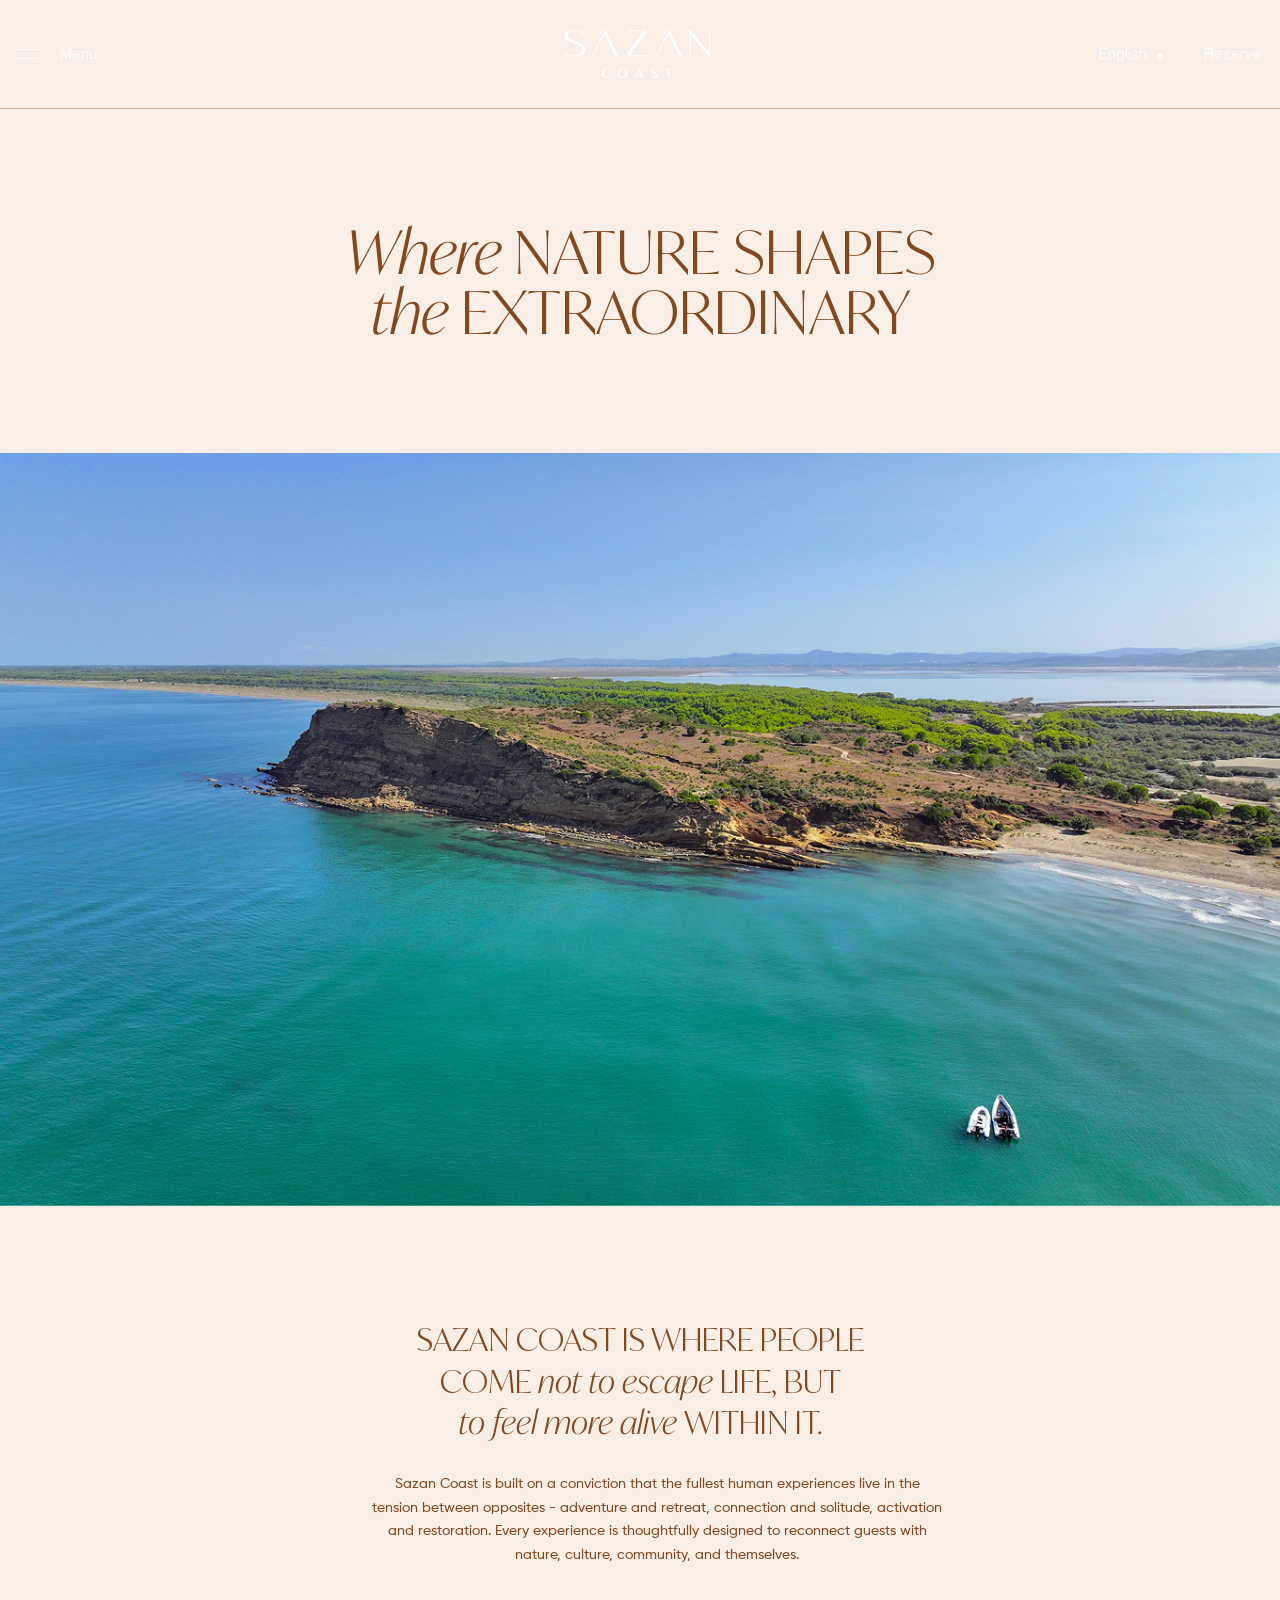
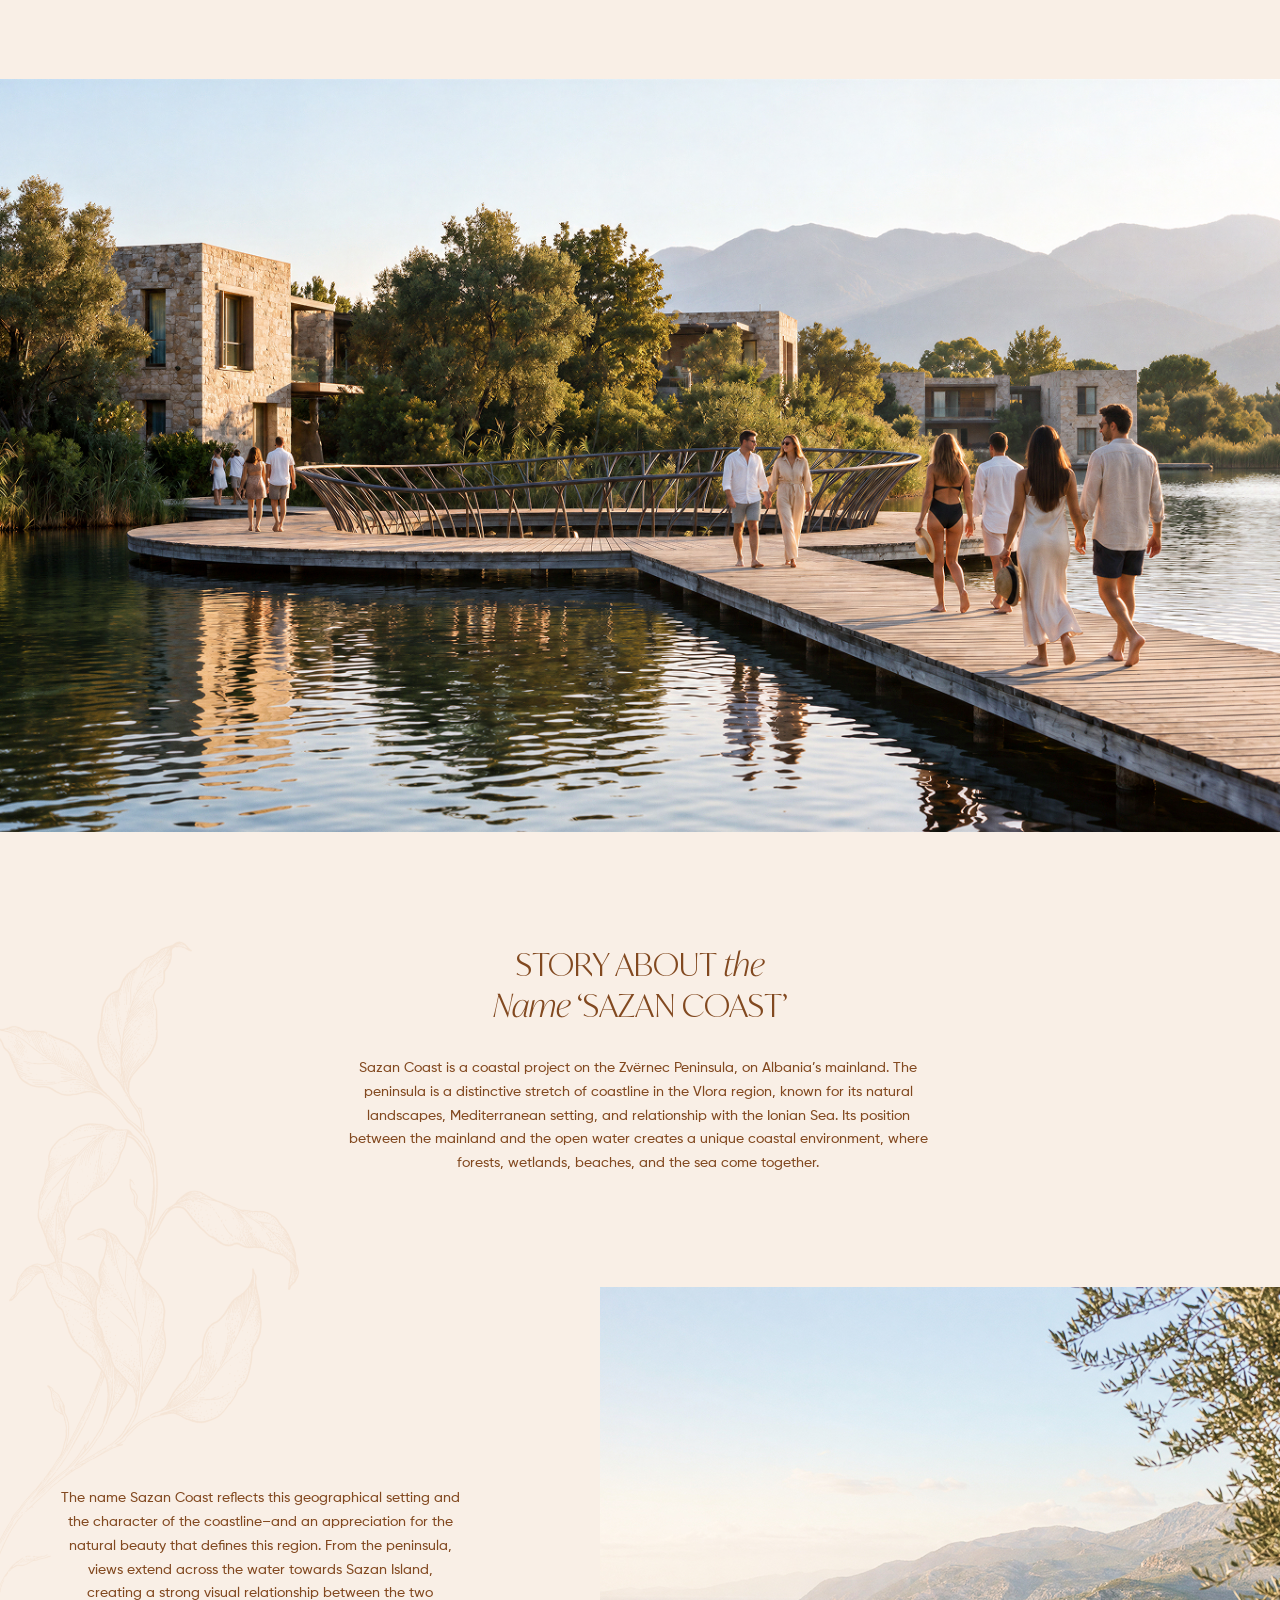
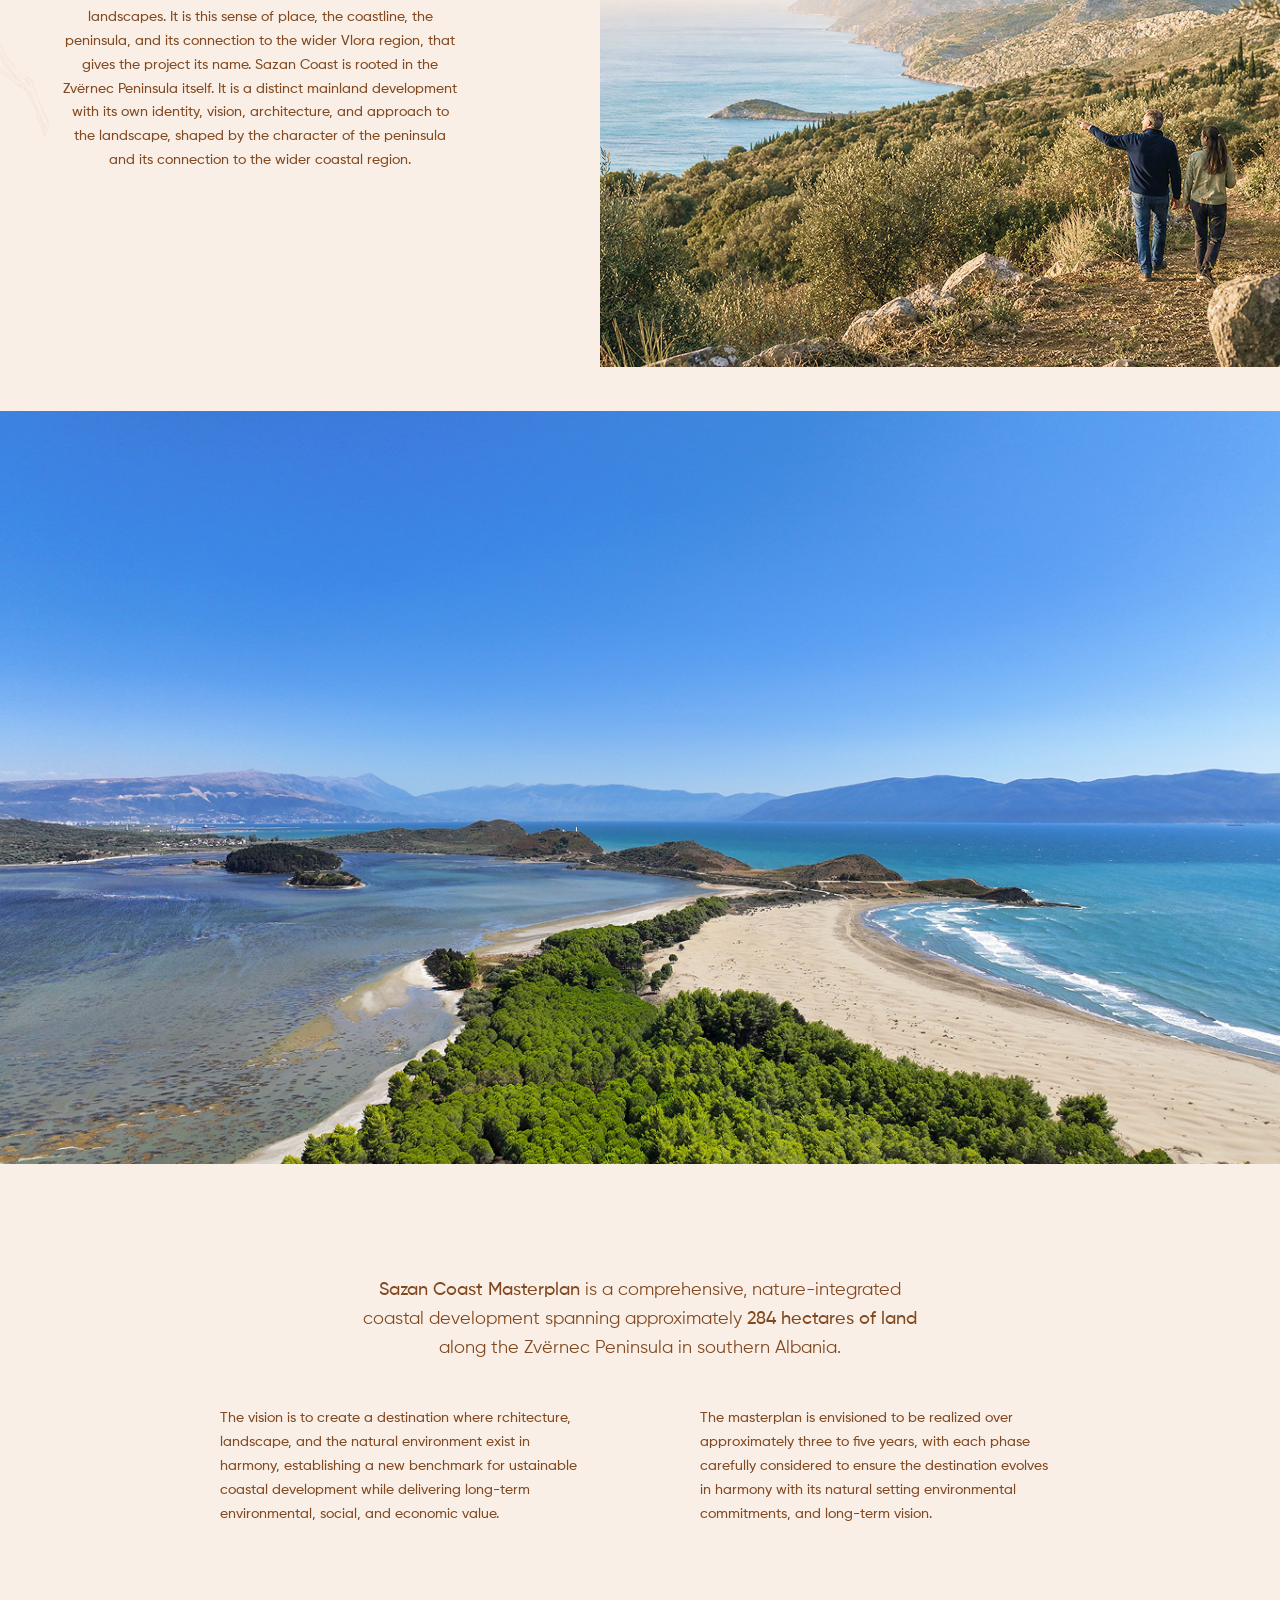
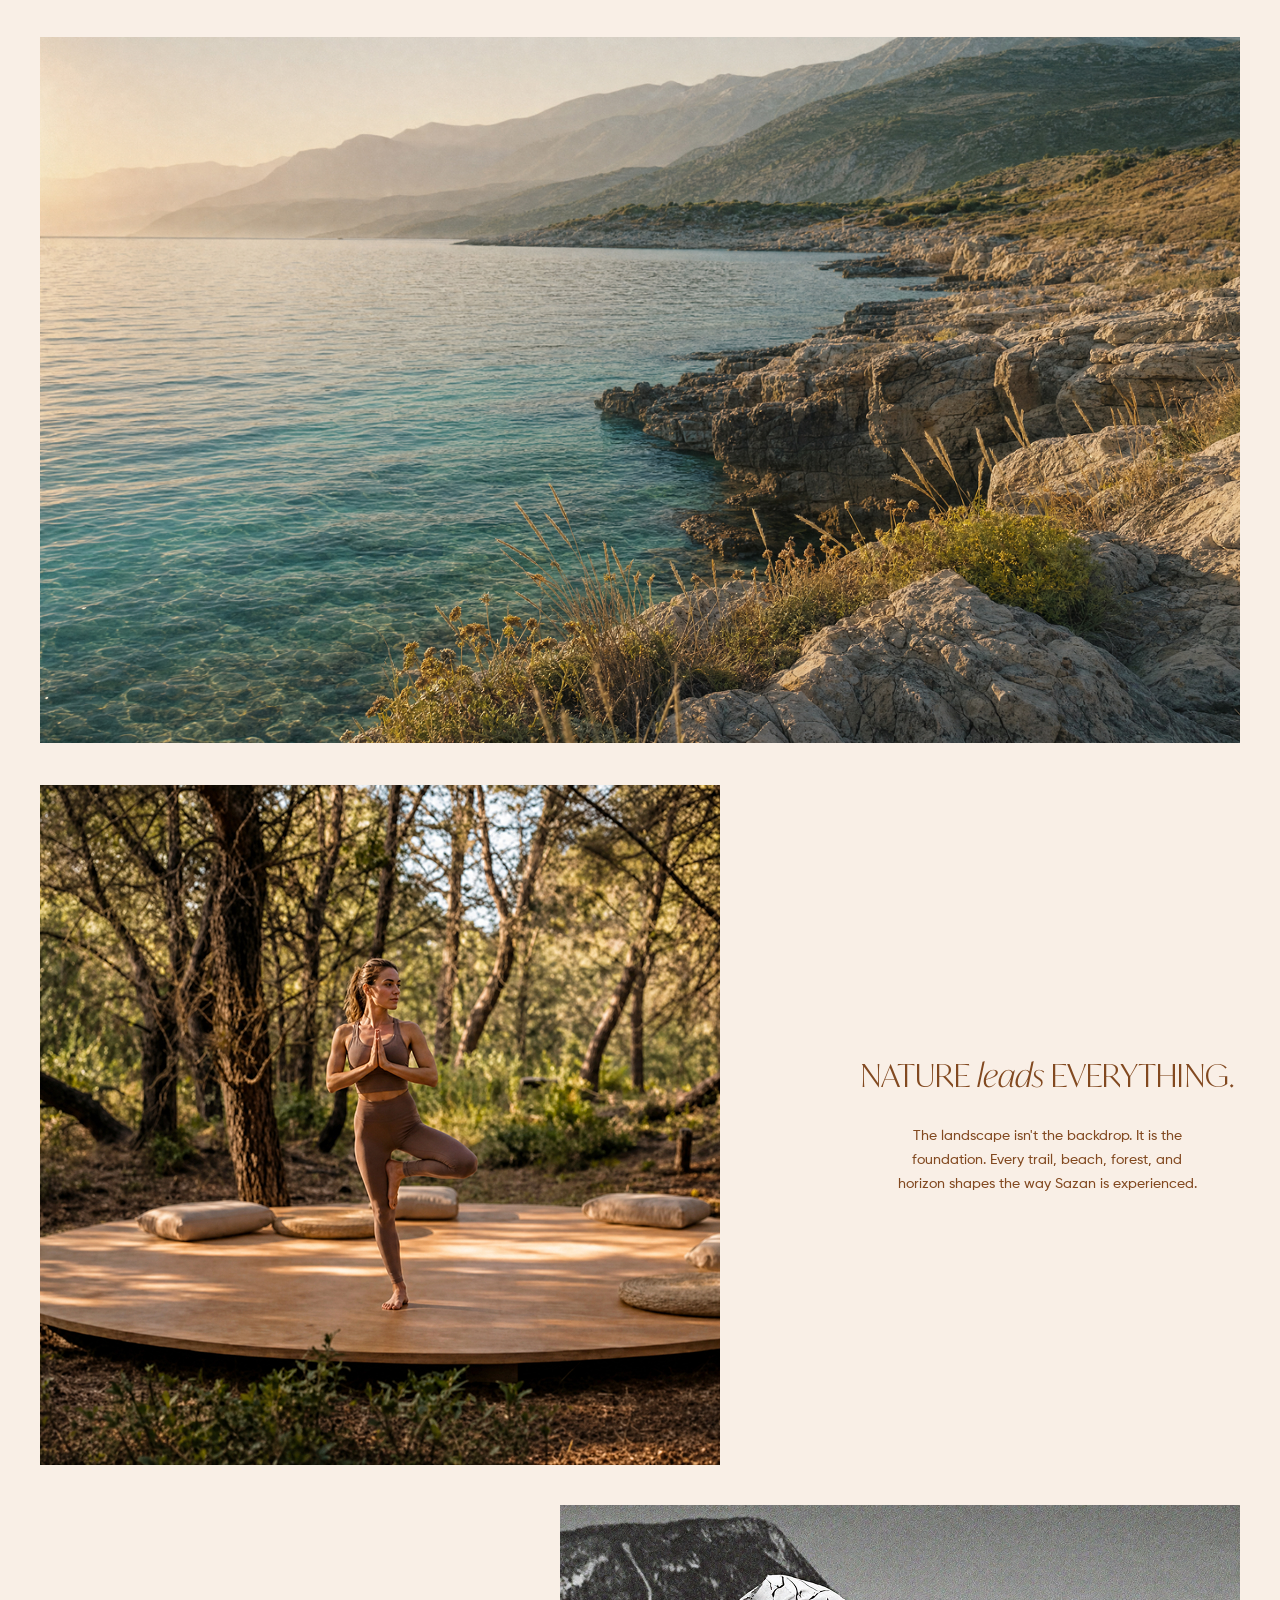
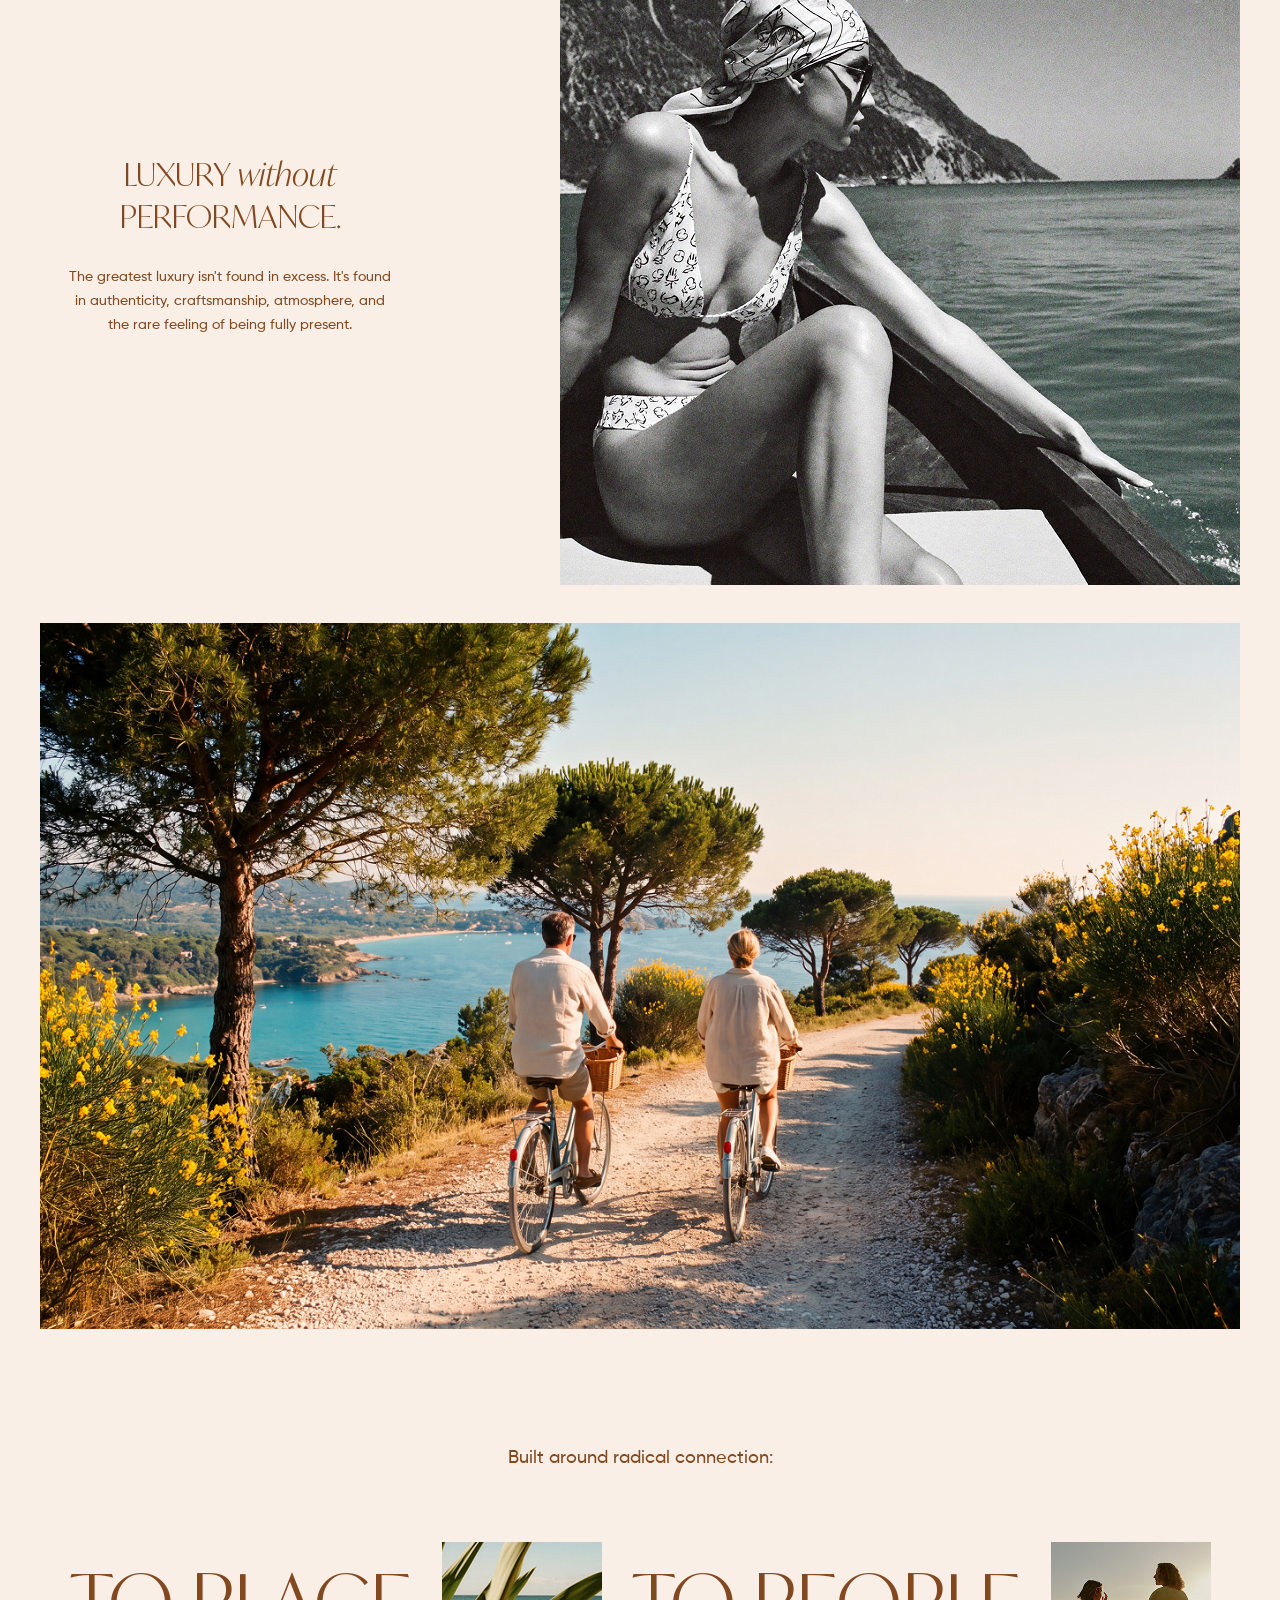
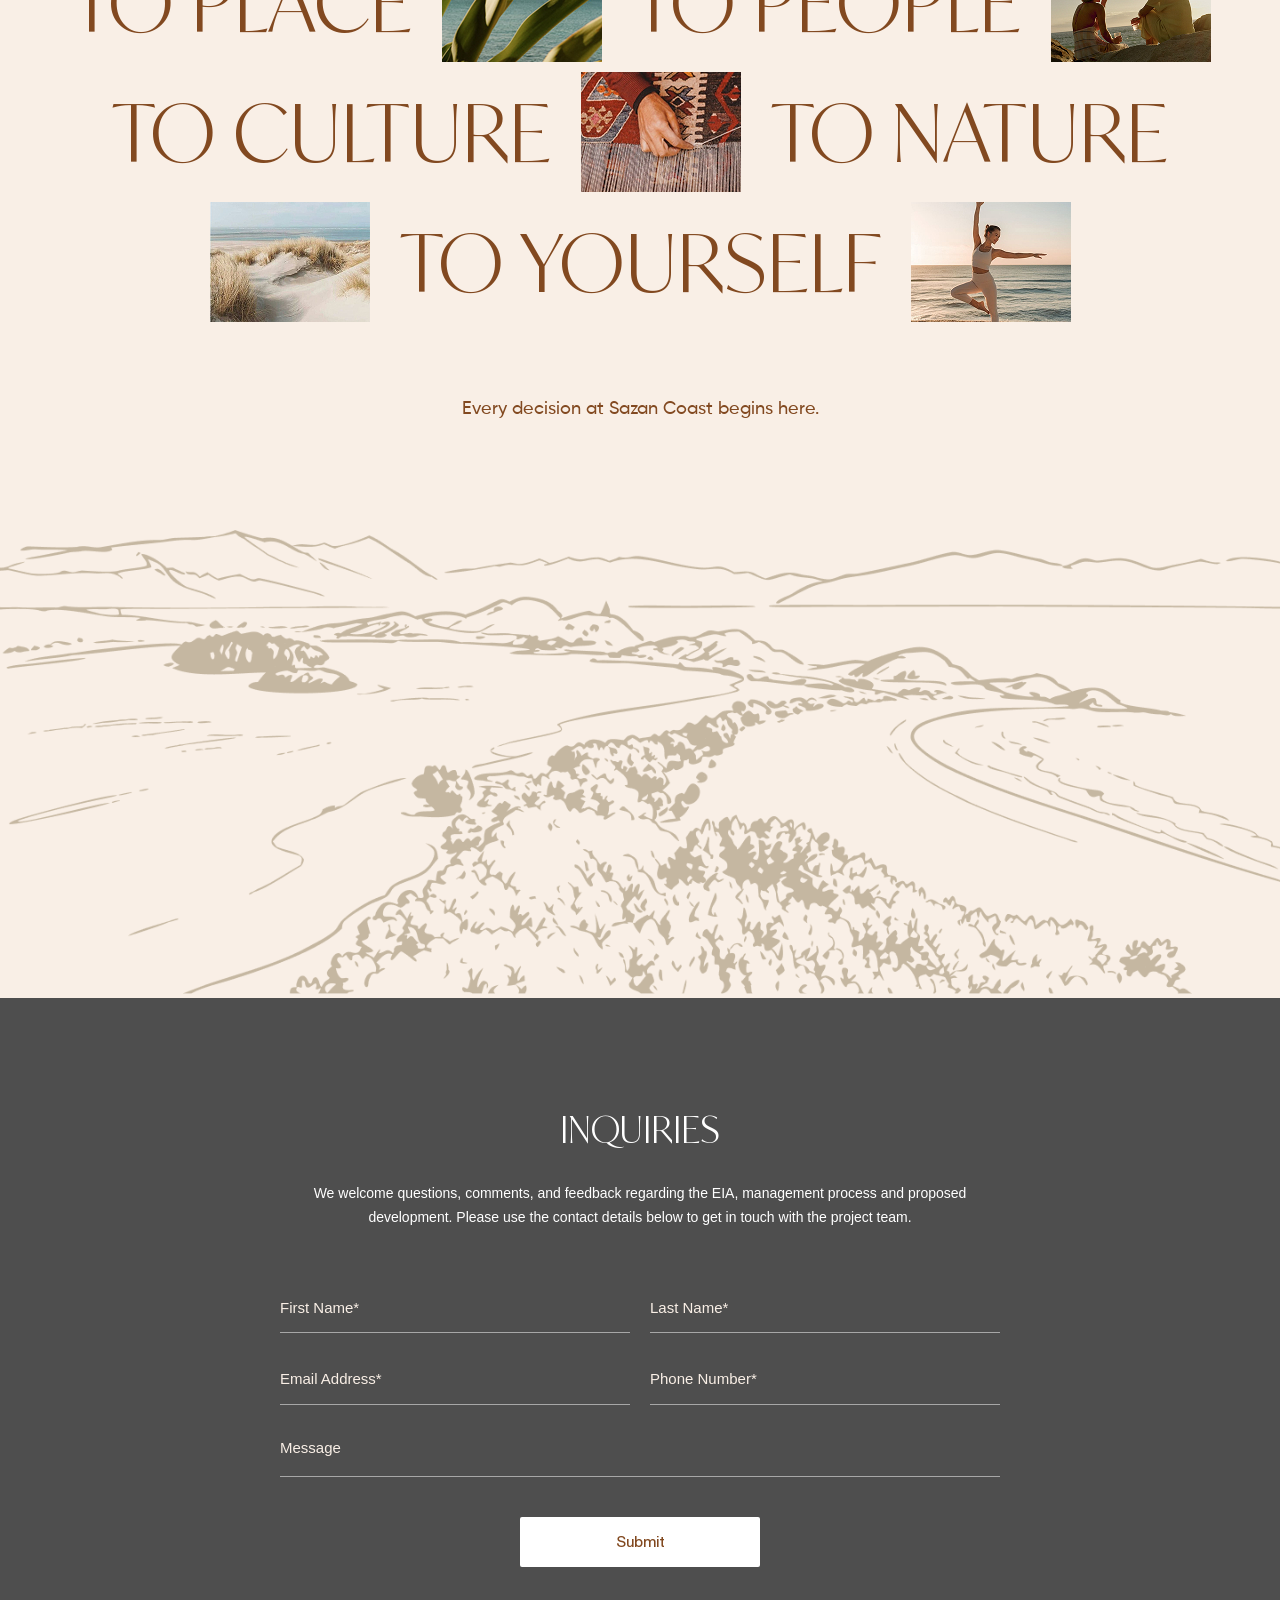
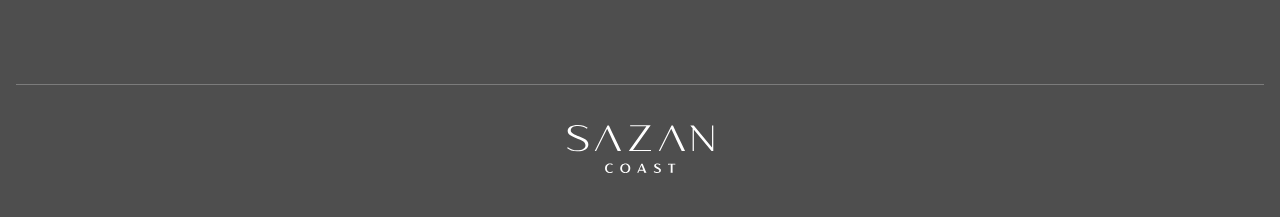
==== about.html @ 827b002d "c" ====
<!DOCTYPE html>
<html lang="en">

<head>
    <meta charset="UTF-8">
    <meta name="viewport" content="width=device-width, initial-scale=1.0">
    <title>Document</title>
    <link rel="stylesheet" href="reset.css">
    <link rel="stylesheet" href="global.css">
    <link rel="stylesheet" href="script.js">
    <link rel="stylesheet" href="about.css">
</head>

<body>
    <header class="header header--scrolled">
        <div class="header__container">
            <div class="header__menu">
                <button>
                    <svg width="24" height="10" viewBox="0 0 24 10" fill="none" xmlns="http://www.w3.org/2000/svg">
                        <path d="M0 9H24V10H0V9Z" fill="white" />
                        <path d="M0 0H24V1H0V0Z" fill="white" />
                    </svg>

                </button>
                <span>
                    Menu
                </span>
            </div>
            <div class="header__menu-burger">
                <div class="header__burger-close">
                    <div>
                        <svg width="12" height="12" viewBox="0 0 12 12" fill="none" xmlns="http://www.w3.org/2000/svg">
                            <path d="M0.5 0L12 11.5L11.5 12L0 0.5L0.5 0Z" fill="#814920" />
                            <path d="M12 0.500001L0.500001 12L8.85084e-07 11.5L11.5 5.05762e-07L12 0.500001Z"
                                fill="#814920" />
                        </svg>
                    </div>
                    <span>Close</span>
                </div>
                <div class="header__burger-list">
                    <a href="#" class="header__list-item">About Project</a>
                    <div class="header__list-item">
                        <span>Project Impact</span>
                        <div>
                            <svg width="6" height="5" viewBox="0 0 6 5" fill="none" xmlns="http://www.w3.org/2000/svg">
                                <path d="M3 5L0 0L6 0L3 5Z" fill="#814920" />
                            </svg>

                        </div>
                    </div>
                    <div class="header__list-item">
                        <span>Governance & Engagement</span>
                        <div>
                            <svg width="6" height="5" viewBox="0 0 6 5" fill="none" xmlns="http://www.w3.org/2000/svg">
                                <path d="M3 5L0 0L6 0L3 5Z" fill="#814920" />
                            </svg>

                        </div>
                    </div>
                    <div class="header__list-item">
                        <span>Partners</span>
                        <div>
                            <svg width="6" height="5" viewBox="0 0 6 5" fill="none" xmlns="http://www.w3.org/2000/svg">
                                <path d="M3 5L0 0L6 0L3 5Z" fill="#814920" />
                            </svg>

                        </div>
                    </div>
                    <a href="#" class="header__list-item">Masterplan Overview</a>
                    <a href="#" class="header__list-item">FAQs</a>
                </div>
                <div class="header__burger-language">
                    <p class="burger__language-active">English</p>
                    <div>
                        <svg width="1" height="51" viewBox="0 0 1 51" fill="none" xmlns="http://www.w3.org/2000/svg">
                            <path d="M0.249998 51L0.25 0" stroke-width="0.5" stroke="#824920" stroke-opacity="0.4" />
                        </svg>
                    </div>
                    <p>Albanian</p>
                </div>
            </div>
            <div class="header__logo header__logo-desktop">
                <svg width="147" height="48" viewBox="0 0 147 48" fill="none" xmlns="http://www.w3.org/2000/svg">
                    <path
                        d="M10.0829 26.3313C17.6152 26.3313 21.3386 23.3692 21.3386 19.4194C21.3386 15.0308 16.3196 13.0925 11.7642 11.3371L11.6671 11.3C7.77318 9.81223 3.76051 8.27907 3.76051 5.55885C3.76051 2.30404 6.79038 0.987475 11.0752 0.987475C14.7738 0.987475 17.3244 2.12114 19.8051 3.6937L20.662 2.81603C18.3617 1.09717 15.2699 0 11.0752 0C4.35476 0 0.676532 2.19424 0.676532 6.07084C0.676532 9.76454 4.97378 11.4834 9.34887 13.1657C13.8142 14.8479 18.4801 16.4937 18.4801 20.1508C18.4801 23.4422 14.9542 25.3072 10.2183 25.3072C6.33933 25.3072 3.4279 24.064 0.856994 22.1621L0 23.0764C2.21006 25.0879 5.48234 26.3313 10.0829 26.3313Z"
                        fill="white" />
                    <path
                        d="M54.0042 25.9993H50.6738C48.9035 22.2815 47.1483 18.5884 45.4081 14.9199C43.6679 11.2514 41.9277 7.55824 40.1874 3.84049L29.116 25.9993H27.7659L40.5025 0.405876H41.8976C43.9079 4.68991 45.9182 8.96163 47.9284 13.221C49.9387 17.4558 51.9639 21.7153 54.0042 25.9993Z"
                        fill="white" />
                    <path
                        d="M61.8038 26.0732L79.446 1.32916H63.154V0.25815H83.6766L65.9894 25.0391H83.9916V26.0732H61.8038Z"
                        fill="white" />
                    <path
                        d="M118.037 25.9993H114.706C112.936 22.2815 111.181 18.5884 109.441 14.9199C107.7 11.2514 105.96 7.55824 104.22 3.84049L93.1485 25.9993H91.7983L104.535 0.405876H105.93C107.94 4.68991 109.951 8.96163 111.961 13.221C113.971 17.4558 115.996 21.7153 118.037 25.9993Z"
                        fill="white" />
                    <path
                        d="M126.753 0.405876L145.025 22.4169V0.405876H146.285V26.0362H144.53L126.888 4.76377V26.0362H125.627V3.21266L123.287 0.405876H126.753Z"
                        fill="white" />
                    <path
                        d="M45.8541 47.3152C45.4317 47.5698 44.8818 47.7629 44.2043 47.8946C43.8655 47.9649 43.463 48 42.9966 48C42.2795 48 41.6174 47.8903 41.0103 47.6708C40.4032 47.4469 39.8775 47.1286 39.4331 46.716C38.9844 46.2989 38.639 45.8029 38.3971 45.2278C38.1551 44.6483 38.0341 44.0118 38.0341 43.3182C38.0341 42.2251 38.2761 41.2966 38.76 40.5328C39.2043 39.8392 39.8115 39.319 40.5814 38.9722C41.2941 38.6517 42.0882 38.4915 42.9636 38.4915C43.6763 38.4915 44.3693 38.5946 45.0424 38.801C45.3151 38.8888 45.5659 38.9919 45.7947 39.1105L45.3459 40.0389C45.3459 40.0345 45.2887 39.995 45.1744 39.9204C44.8796 39.7316 44.4792 39.5714 43.9733 39.4397C43.6961 39.3695 43.3948 39.3343 43.0692 39.3343C42.5281 39.3343 42.0332 39.4573 41.5844 39.7031C41.0697 39.9884 40.6672 40.4033 40.3768 40.9476C40.0336 41.5754 39.8621 42.359 39.8621 43.2984C39.8621 43.8384 39.9324 44.3432 40.0732 44.8129C40.2184 45.2783 40.4252 45.6865 40.6935 46.0377C40.9619 46.3933 41.2831 46.6699 41.657 46.8674C42.0354 47.0649 42.4445 47.1659 42.8845 47.1703C43.496 47.1703 44.1097 47.0364 44.7256 46.7686C44.972 46.6633 45.1502 46.5733 45.2601 46.4987C45.3877 46.4196 45.4515 46.3779 45.4515 46.3735L45.8541 47.3152Z"
                        fill="white" />
                    <path
                        d="M58.2326 38.4915C58.9629 38.4915 59.6382 38.6034 60.2585 38.8273C60.8788 39.0468 61.4155 39.3651 61.8687 39.7821C62.3262 40.1991 62.6782 40.6996 62.9245 41.2835C63.1709 41.8673 63.2941 42.5104 63.2941 43.2128C63.2941 44.2444 63.0543 45.1378 62.5748 45.8928C62.1348 46.5821 61.5233 47.111 60.7402 47.4798C60.0055 47.8266 59.1894 48 58.292 48C57.5573 48 56.8797 47.8924 56.2594 47.6773C55.6391 47.4578 55.1024 47.1418 54.6492 46.7291C54.1917 46.3165 53.8376 45.8204 53.5868 45.2409C53.3404 44.6615 53.2172 44.0206 53.2172 43.3182C53.2172 42.3041 53.4592 41.4151 53.9431 40.6513C54.3875 39.9577 55.0012 39.4199 55.7843 39.038C56.1538 38.858 56.5454 38.7219 56.9589 38.6298C57.3725 38.5376 57.797 38.4915 58.2326 38.4915ZM58.2788 39.3343C58.0324 39.3343 57.7816 39.3717 57.5265 39.4463C57.2757 39.5165 57.0337 39.6241 56.8006 39.7689C56.2814 40.085 55.8701 40.5196 55.5665 41.0727C55.2234 41.7093 55.0518 42.4402 55.0518 43.2655C55.0518 43.8055 55.1244 44.3103 55.2696 44.78C55.4147 45.2497 55.6237 45.6602 55.8965 46.0114C56.178 46.3757 56.5168 46.6589 56.9127 46.8608C57.3087 47.0584 57.7508 47.1593 58.2392 47.1637C58.6131 47.1637 58.9893 47.0847 59.3676 46.9267C59.746 46.7642 60.0869 46.5272 60.3905 46.2155C60.7204 45.8775 60.98 45.4604 61.1692 44.9644C61.3627 44.4639 61.4595 43.8911 61.4595 43.2457C61.4595 42.7102 61.3869 42.2053 61.2418 41.7312C61.0966 41.2571 60.8876 40.8423 60.6148 40.4867C60.3333 40.1223 59.9945 39.8414 59.5986 39.6438C59.2026 39.4419 58.7627 39.3387 58.2788 39.3343Z"
                        fill="white" />
                    <path
                        d="M75.6467 38.7022L78.1016 44.6812C78.4491 45.5285 78.7813 46.266 79.0981 46.8937C79.2784 47.2493 79.4324 47.5478 79.56 47.7893H77.1843C77.1931 47.7893 77.1799 47.7322 77.1447 47.6181C77.0875 47.4161 76.9687 47.0452 76.7884 46.5052L76.5244 45.7151C76.4584 45.7019 76.2714 45.6843 75.9635 45.6624C75.7303 45.6448 75.3586 45.636 74.8482 45.636H73.6736C73.2468 45.636 72.9345 45.6448 72.7365 45.6624L72.2284 45.7019L71.9644 46.3538C71.8324 46.6655 71.6828 47.0364 71.5157 47.4666L71.3903 47.7893H70.1892L70.2684 47.6312C70.4356 47.3108 70.6072 46.9684 70.7832 46.604C70.9767 46.2089 71.2143 45.7063 71.4959 45.0961L71.8324 44.352L74.2807 38.7022H75.6467ZM72.5451 44.8459C72.7563 44.859 72.9433 44.8656 73.1061 44.8656H74.8614C75.5345 44.8656 75.9921 44.8568 76.234 44.8393L74.4127 40.2891L72.5451 44.8459Z"
                        fill="white" />
                    <path
                        d="M87.1486 45.9258C87.5401 46.3077 88.0439 46.615 88.6598 46.8477C88.9193 46.9486 89.1745 47.0276 89.4253 47.0847C89.6804 47.1374 89.907 47.1637 90.105 47.1637C90.4261 47.1637 90.7187 47.1264 90.9827 47.0518C91.251 46.9772 91.4798 46.8718 91.669 46.7357C91.8537 46.604 91.9945 46.4504 92.0913 46.2748C92.1881 46.0948 92.2365 45.906 92.2365 45.7085C92.2365 45.4846 92.1683 45.2739 92.0319 45.0763C91.8955 44.8788 91.702 44.6856 91.4512 44.4969C91.2268 44.3344 90.9563 44.1676 90.6395 43.9964L90.5141 43.9306C89.7354 43.5223 89.1613 43.2084 88.7917 42.9889C88.1406 42.6026 87.6831 42.1724 87.4191 41.6983C87.2784 41.4481 87.208 41.1518 87.208 40.8093C87.208 40.4801 87.2696 40.1662 87.3927 39.8677C87.6391 39.2707 88.167 38.8668 88.9765 38.6561C89.3857 38.5463 89.896 38.4915 90.5075 38.4915C91.5502 38.4915 92.5137 38.7329 93.3979 39.2158L92.9822 40.1772C92.8766 40.085 92.7226 39.9884 92.5202 39.8875C92.3179 39.7865 92.0957 39.6943 91.8537 39.6109C91.6074 39.5275 91.3654 39.4616 91.1278 39.4134C90.8903 39.3651 90.6835 39.3409 90.5075 39.3409C90.0236 39.3409 89.6386 39.4331 89.3527 39.6175C89.2031 39.7141 89.0887 39.8392 89.0095 39.9928C88.9303 40.1421 88.8907 40.3155 88.8907 40.513C88.8907 40.6886 88.9567 40.8554 89.0887 41.0135C89.2251 41.1671 89.4209 41.3208 89.676 41.4744C89.9004 41.6149 90.1688 41.7598 90.4811 41.909C91.2686 42.2909 91.8845 42.6158 92.3289 42.8836C92.9712 43.2874 93.4287 43.7506 93.7015 44.273C93.8423 44.5627 93.9127 44.8788 93.9127 45.2212C93.9127 45.6514 93.8181 46.0377 93.6289 46.3801C93.4441 46.7225 93.1824 47.0145 92.8436 47.2559C92.5005 47.5017 92.0957 47.6861 91.6294 47.809C91.163 47.9363 90.6681 48 90.1446 48C89.5726 48 89.0095 47.9188 88.4552 47.7564C87.7909 47.5588 87.2146 47.2669 86.7262 46.8806L87.1486 45.9258Z"
                        fill="white" />
                    <path
                        d="M103.744 39.4858C103.181 39.5121 102.569 39.5604 101.909 39.6307C101.76 39.6482 101.65 39.6592 101.579 39.6636L101.064 39.7228V38.7022H108.251V39.7228C107.815 39.6614 107.261 39.6021 106.588 39.5451L105.565 39.4858V44.859C105.565 45.4561 105.583 46.1233 105.618 46.8608L105.677 47.7893H103.632C103.676 47.0079 103.706 46.3845 103.724 45.9192C103.737 45.568 103.744 45.2146 103.744 44.859V39.4858Z"
                        fill="white" />
                </svg>
            </div>
            <div class="header__logo-mobile">
                <svg width="79" height="26" viewBox="0 0 79 26" fill="none" xmlns="http://www.w3.org/2000/svg">
                    <path
                        d="M5.4452 14.2628C9.51293 14.2628 11.5237 12.6583 11.5237 10.5188C11.5237 8.14168 8.81328 7.09174 6.35313 6.14093L6.3007 6.12083C4.19784 5.31496 2.03083 4.48449 2.03083 3.01104C2.03083 1.24802 3.66709 0.534882 5.98107 0.534882C7.97845 0.534882 9.35591 1.14895 10.6956 2.00076L11.1584 1.52535C9.9161 0.594301 8.24639 0 5.98107 0C2.35175 0 0.365356 1.18855 0.365356 3.28837C0.365356 5.28913 2.68605 6.22017 5.04878 7.13139C7.46022 8.04262 9.98002 8.93407 9.98002 10.915C9.98002 12.6978 8.07587 13.7081 5.5183 13.7081C3.4235 13.7081 1.85121 13.0346 0.462813 12.0045L0 12.4997C1.19352 13.5893 2.96069 14.2628 5.4452 14.2628Z"
                        fill="white" />
                    <path
                        d="M29.1645 14.0829H27.3659C26.4099 12.0692 25.4621 10.0687 24.5223 8.08161C23.5825 6.0945 22.6427 4.09405 21.7029 2.08026L15.7239 14.0829H14.9947L21.873 0.219849H22.6265C23.7121 2.54037 24.7977 4.85422 25.8833 7.1614C26.969 9.45525 28.0627 11.7624 29.1645 14.0829Z"
                        fill="white" />
                    <path
                        d="M33.3766 14.123L42.9042 0.719961H34.1058V0.139831H45.1888L35.637 13.5628H45.359V14.123H33.3766Z"
                        fill="white" />
                    <path
                        d="M63.7447 14.0829H61.9461C60.9901 12.0692 60.0422 10.0687 59.1024 8.08161C58.1627 6.0945 57.2229 4.09405 56.2831 2.08026L50.3041 14.0829H49.5749L56.4532 0.219849H57.2067C58.2923 2.54037 59.3779 4.85422 60.4635 7.1614C61.5491 9.45525 62.6429 11.7624 63.7447 14.0829Z"
                        fill="white" />
                    <path
                        d="M68.4517 0.219849L78.3195 12.1425V0.219849H79V14.103H78.0521L68.5246 2.58038V14.103H67.844V1.74019L66.5802 0.219849H68.4517Z"
                        fill="white" />
                    <path
                        d="M24.7631 25.6291C24.535 25.767 24.238 25.8716 23.8722 25.9429C23.6892 25.981 23.4718 26 23.22 26C22.8327 26 22.4751 25.9406 22.1473 25.8217C21.8194 25.7004 21.5355 25.528 21.2955 25.3045C21.0532 25.0786 20.8667 24.8099 20.736 24.4984C20.6053 24.1845 20.54 23.8397 20.54 23.464C20.54 22.8719 20.6707 22.369 20.932 21.9553C21.172 21.5796 21.4999 21.2978 21.9156 21.1099C22.3005 20.9363 22.7294 20.8495 23.2022 20.8495C23.587 20.8495 23.9612 20.9054 24.3248 21.0172C24.4721 21.0647 24.6075 21.1206 24.731 21.1848L24.4887 21.6877C24.4887 21.6854 24.4578 21.664 24.396 21.6235C24.2368 21.5213 24.0206 21.4345 23.7474 21.3632C23.5977 21.3251 23.435 21.3061 23.2592 21.3061C22.9669 21.3061 22.6997 21.3727 22.4573 21.5058C22.1793 21.6604 21.962 21.8851 21.8052 22.18C21.6198 22.52 21.5272 22.9444 21.5272 23.4533C21.5272 23.7458 21.5652 24.0192 21.6412 24.2737C21.7196 24.5257 21.8313 24.7469 21.9762 24.9371C22.1211 25.1297 22.2946 25.2795 22.4965 25.3865C22.7009 25.4935 22.9218 25.5482 23.1594 25.5506C23.4896 25.5506 23.8211 25.4781 24.1537 25.333C24.2867 25.2759 24.383 25.2272 24.4424 25.1868C24.5113 25.144 24.5457 25.1214 24.5457 25.119L24.7631 25.6291Z"
                        fill="white" />
                    <path
                        d="M31.448 20.8495C31.8424 20.8495 32.2071 20.9102 32.5421 21.0315C32.8771 21.1504 33.167 21.3227 33.4117 21.5486C33.6588 21.7745 33.8488 22.0456 33.9819 22.3619C34.1149 22.6781 34.1814 23.0265 34.1814 23.4069C34.1814 23.9657 34.052 24.4496 33.793 24.8586C33.5554 25.232 33.2252 25.5185 32.8023 25.7182C32.4055 25.9061 31.9648 26 31.4801 26C31.0833 26 30.7174 25.9417 30.3824 25.8252C30.0474 25.7063 29.7576 25.5351 29.5129 25.3116C29.2658 25.0881 29.0745 24.8194 28.9391 24.5055C28.806 24.1916 28.7395 23.8445 28.7395 23.464C28.7395 22.9147 28.8702 22.4332 29.1315 22.0195C29.3715 21.6438 29.7029 21.3525 30.1258 21.1456C30.3254 21.0481 30.5369 20.9744 30.7602 20.9245C30.9835 20.8745 31.2128 20.8495 31.448 20.8495ZM31.473 21.3061C31.3399 21.3061 31.2045 21.3263 31.0667 21.3667C30.9313 21.4048 30.8006 21.463 30.6747 21.5415C30.3943 21.7127 30.1722 21.9481 30.0082 22.2477C29.8229 22.5925 29.7303 22.9884 29.7303 23.4355C29.7303 23.728 29.7695 24.0014 29.8479 24.2558C29.9263 24.5103 30.0391 24.7326 30.1864 24.9228C30.3385 25.1202 30.5214 25.2736 30.7353 25.3829C30.9491 25.49 31.1879 25.5446 31.4516 25.547C31.6535 25.547 31.8567 25.5042 32.061 25.4186C32.2653 25.3306 32.4494 25.2022 32.6134 25.0334C32.7916 24.8503 32.9317 24.6244 33.0339 24.3557C33.1384 24.0846 33.1907 23.7743 33.1907 23.4248C33.1907 23.1347 33.1515 22.8612 33.0731 22.6044C32.9947 22.3476 32.8819 22.1229 32.7345 21.9303C32.5825 21.7329 32.3995 21.5807 32.1857 21.4737C31.9719 21.3644 31.7343 21.3085 31.473 21.3061Z"
                        fill="white" />
                    <path
                        d="M40.8524 20.9637L42.1781 24.2023C42.3658 24.6613 42.5452 25.0607 42.7162 25.4008C42.8137 25.5934 42.8968 25.7551 42.9657 25.8859H41.6827C41.6875 25.8859 41.6804 25.855 41.6614 25.7931C41.6305 25.6837 41.5663 25.4828 41.4689 25.1903L41.3264 24.7623C41.2907 24.7552 41.1898 24.7457 41.0234 24.7338C40.8975 24.7243 40.6968 24.7195 40.4212 24.7195H39.7868C39.5563 24.7195 39.3877 24.7243 39.2807 24.7338L39.0063 24.7552L38.8638 25.1083C38.7925 25.2771 38.7117 25.4781 38.6214 25.7111L38.5537 25.8859H37.9051L37.9479 25.8003C38.0382 25.6267 38.1308 25.4412 38.2259 25.2438C38.3304 25.0298 38.4587 24.7576 38.6108 24.427L38.7925 24.024L40.1147 20.9637H40.8524ZM39.1774 24.2915C39.2914 24.2986 39.3924 24.3022 39.4803 24.3022H40.4283C40.7918 24.3022 41.0389 24.2975 41.1696 24.2879L40.186 21.8233L39.1774 24.2915Z"
                        fill="white" />
                    <path
                        d="M47.0639 24.8765C47.2753 25.0833 47.5474 25.2498 47.88 25.3758C48.0201 25.4305 48.1579 25.4733 48.2934 25.5042C48.4312 25.5327 48.5535 25.547 48.6604 25.547C48.8339 25.547 48.9919 25.5268 49.1344 25.4864C49.2794 25.446 49.4029 25.3889 49.5051 25.3152C49.6049 25.2438 49.6809 25.1606 49.7331 25.0655C49.7854 24.968 49.8116 24.8658 49.8116 24.7588C49.8116 24.6375 49.7747 24.5233 49.7011 24.4163C49.6274 24.3093 49.5229 24.2047 49.3875 24.1025C49.2663 24.0145 49.1202 23.9241 48.9491 23.8314L48.8814 23.7957C48.4609 23.5746 48.1508 23.4046 47.9512 23.2857C47.5996 23.0764 47.3525 22.8434 47.21 22.5866C47.1339 22.451 47.0959 22.2905 47.0959 22.1051C47.0959 21.9267 47.1292 21.7567 47.1957 21.595C47.3288 21.2716 47.6139 21.0529 48.051 20.9387C48.272 20.8793 48.5476 20.8495 48.8778 20.8495C49.4409 20.8495 49.9612 20.9803 50.4388 21.2419L50.2143 21.7626C50.1572 21.7127 50.0741 21.6604 49.9648 21.6057C49.8555 21.551 49.7355 21.5011 49.6049 21.4559C49.4718 21.4107 49.3411 21.3751 49.2128 21.3489C49.0845 21.3227 48.9729 21.3097 48.8778 21.3097C48.6165 21.3097 48.4086 21.3596 48.2542 21.4595C48.1734 21.5118 48.1116 21.5796 48.0689 21.6628C48.0261 21.7436 48.0047 21.8376 48.0047 21.9446C48.0047 22.0397 48.0403 22.13 48.1116 22.2156C48.1853 22.2989 48.291 22.3821 48.4288 22.4653C48.55 22.5414 48.6949 22.6199 48.8636 22.7007C49.2889 22.9076 49.6215 23.0836 49.8614 23.2286C50.2083 23.4474 50.4554 23.6982 50.6027 23.9812C50.6787 24.1381 50.7168 24.3093 50.7168 24.4948C50.7168 24.7278 50.6657 24.9371 50.5635 25.1226C50.4637 25.308 50.3224 25.4662 50.1394 25.597C49.9541 25.7301 49.7355 25.83 49.4837 25.8966C49.2318 25.9655 48.9646 26 48.6818 26C48.373 26 48.0689 25.956 47.7695 25.868C47.4107 25.761 47.0995 25.6029 46.8358 25.3936L47.0639 24.8765Z"
                        fill="white" />
                    <path
                        d="M56.0259 21.3881C55.7218 21.4024 55.3916 21.4286 55.0352 21.4666C54.9544 21.4761 54.895 21.4821 54.857 21.4844L54.579 21.5165V20.9637H58.46V21.5165C58.2248 21.4832 57.9254 21.4511 57.5619 21.4202L57.0095 21.3881V24.2986C57.0095 24.622 57.019 24.9835 57.038 25.3829L57.0701 25.8859H55.9653C55.9891 25.4626 56.0057 25.1249 56.0152 24.8729C56.0224 24.6827 56.0259 24.4912 56.0259 24.2986V21.3881Z"
                        fill="white" />
                </svg>

            </div>
            <div class="header__right">
                <div class="header__language">
                    <span>
                        English
                    </span>
                    <div>
                        <svg width="6" height="5" viewBox="0 0 6 5" fill="none" xmlns="http://www.w3.org/2000/svg">
                            <path d="M3 5L0 0L6 0L3 5Z" fill="white" />
                        </svg>

                    </div>
                </div>
                <div>
                    <svg width="1" height="16" viewBox="0 0 1 16" fill="none" xmlns="http://www.w3.org/2000/svg">
                        <path d="M0.25 16V0" stroke-width="0.5" stroke="white" stroke-opacity="0.5" />
                    </svg>

                </div>
                <span>Reserve</span>
            </div>
        </div>
    </header>
    <main class="main">
        <div class="hero">
            <div class="hero__container">
                <h1 class="hero__title">
                    <i class="hero__italic">Where</i> Nature Shapes
                    <i class="hero__italic">the</i>
                    Extraordinary
                </h1>
                <div class="hero__img">
                    <img src="img/about_hero.jpg" alt="img">
                </div>
                <div class="hero__footer">
                    <h2 class="hero__footer-title">
                        Sazan Coast is where people <br>
                        come <i class="hero__italic">not to escape </i>life, but <br>
                        <i class="hero__italic">to feel more alive </i>within it.
                    </h2>
                    <p class="hero__footer__subtitle subtitle">
                        Sazan Coast is built on a conviction that the fullest human experiences live
                        in the tension between opposites - adventure and retreat, connection and solitude, activation
                        and restoration. Every experience is thoughtfully designed to reconnect guests with nature,
                        culture, community, and themselves.
                    </p>
                </div>
            </div>
        </div>
        <div class="story">
            <div class="story__container">
                <div class="story__img-L">
                    <img src="img/story_1.jpg" alt="img">
                </div>
                <div class="story__title">
                    <h2 class="title">
                        Story About <i class="hero__italic">the <br> Name</i>
                        ‘Sazan Coast’
                    </h2>
                    <p class="subtitle">
                        Sazan Coast is a coastal project on the Zvërnec Peninsula, on Albania’s mainland. The peninsula
                        is a distinctive stretch of coastline in the Vlora region, known for its natural landscapes,
                        Mediterranean setting, and relationship with the Ionian Sea. Its position between the mainland
                        and the open water creates a unique coastal environment, where forests, wetlands, beaches, and
                        the sea come together.
                    </p>
                </div>
                <div class="story__content">
                    <p class="subtitle">The name Sazan Coast reflects this geographical setting and the character of the
                        coastline–and an appreciation for the natural beauty that defines this region. From the
                        peninsula,
                        views extend across the water towards Sazan Island, creating a strong visual relationship
                        between
                        the two landscapes. It is this sense of place, the coastline, the peninsula, and its connection
                        to
                        the wider Vlora region, that gives the project its name. Sazan Coast is rooted in the Zvërnec
                        Peninsula itself. It is a distinct mainland development with its own identity, vision,
                        architecture,
                        and approach to the landscape, shaped by the character of the peninsula and its connection to
                        the
                        wider coastal region.</p>
                    <div class="story__img-S">
                        <img src="img/story_2.jpg" alt="img">
                    </div>
                </div>
                <div class="story__img-L">
                    <img src="img/story_3.jpg" alt="img">
                </div>
            </div>
            <div class="story__decor">
                <img src="img/story_decor.png" alt="img">
            </div>
        </div>
        <div class="gallery">
            <div class="gallery__container">
                <div class="gallery__text">
                    <p class="gallery__text-title">
                        <span class="gilroy--medium"> Sazan Coast Masterplan</span> is a comprehensive,
                        nature-integrated coastal development spanning approximately<span class="gilroy--medium"> 284
                            hectares of land</span> along the Zvërnec Peninsula in southern Albania.
                    </p>
                    <div class="gallery__text-footer">
                        <p class="subtitle">
                            The vision is to create a destination where rchitecture, landscape, and the natural
                            environment exist in harmony, establishing a new benchmark for ustainable coastal
                            development while delivering long-term environmental, social, and economic value.
                        </p>
                        <p class="subtitle">
                            The masterplan is envisioned to be realized over approximately three to five years, with
                            each phase carefully considered to ensure the destination evolves in harmony with its
                            natural setting environmental commitments, and long-term vision.
                        </p>
                    </div>
                </div>
                <div class="gallery__content">
                    <div class="gallery__img-L">
                        <img src="img/gallery_1.jpg" alt="img">
                    </div>
                    <div class="gallery__blocks">
                        <div class="gallery__block">
                            <div class="gallery__block-img">
                                <img src="img/gallery_2.jpg" alt="img">
                            </div>
                            <div class="gallery__title">
                                <h2 class="title">
                                    nature <i class="hero__italic">leads</i>
everything.
                                </h2>
                                <p class="gallery__subtitle subtitle">
                                    The landscape isn't the backdrop. It is the foundation. Every trail, beach, forest, and horizon shapes the way Sazan is experienced.
                                </p>
                            </div>
                        </div>
                        <div class="gallery__block">
                             <div class="gallery__title">
                                <h2 class="title">luxury <i class="hero__italic"> without </i>performance.</h2>
                                <p class="gallery__subtitle subtitle">The greatest luxury isn't found in excess. It's found in authenticity, craftsmanship, atmosphere, and the rare feeling of being fully present. </p>
                            </div>
                            <div class="gallery__block-img">
                                <img src="img/gallery_3.jpg" alt="img">
                            </div>
                        </div>
                    </div>
                    <div class="gallery__img-L">
                        <img src="img/gallery_4.jpg" alt="img">
                    </div>
                </div>
            </div>
        </div>
        <div class="connection">
            <div class="connection__container">
                <p class="conection__text">Built around radical connection:</p>
            <div class="connection__content">
                <span>To place</span>
                <div class="connection__img">
                    <img src="img/connection_1.jpg" alt="img">
                </div>
                <span>To people</span>
                <div class="connection__img">
                    <img src="img/connection_2.jpg" alt="img">
                </div>
                <span>To culture</span>
                <div class="connection__img">
                    <img src="img/connection_3.jpg" alt="img">
                </div>
                <span>To nature</span>
                <div class="connection__img">
                    <img src="img/connection_4.jpg" alt="img">
                </div>
                <span>To yourself</span>
                <div class="connection__img">
                    <img src="img/connection_5.jpg" alt="img">
                </div>
            </div>
            <p class="conection__text">Every decision at Sazan Coast begins here.</p>
            </div>
        </div>
        <div class="pre-footer">
            <img src="img/pre_footer.png" alt="img">
        </div>
    </main>
    <footer class="footer">
        <div class="footer__container">
            <div class="footer__title">
                <h2>inquiries</h2>
                <p>
                    We welcome questions, comments, and feedback regarding the EIA, management process and proposed
                    development. Please use the contact details below to get in touch with the project team.
                </p>
            </div>
            <form class="contact__form">
                <div class="contact__form-fields">
                    <input type="text" placeholder="First Name*" required>
                    <input type="text" placeholder="Last Name*" required>
                    <input type="email" placeholder="Email Address*" required>
                    <input type="tel" placeholder="Phone Number*" required>
                    <textarea placeholder="Message"></textarea>
                </div>

                <button class="contact__form-btn" type="submit">Submit</button>
            </form>
            <div class="footer__logo">
                <div class="footer__logo-desk">
                    <svg width="147" height="48" viewBox="0 0 147 48" fill="none" xmlns="http://www.w3.org/2000/svg">
                        <path
                            d="M10.0829 26.3313C17.6152 26.3313 21.3386 23.3692 21.3386 19.4194C21.3386 15.0308 16.3196 13.0925 11.7642 11.3371L11.6671 11.3C7.77318 9.81223 3.76051 8.27907 3.76051 5.55885C3.76051 2.30404 6.79038 0.987475 11.0752 0.987475C14.7738 0.987475 17.3244 2.12114 19.8051 3.6937L20.662 2.81603C18.3617 1.09717 15.2699 0 11.0752 0C4.35476 0 0.676532 2.19424 0.676532 6.07084C0.676532 9.76454 4.97378 11.4834 9.34887 13.1657C13.8142 14.8479 18.4801 16.4937 18.4801 20.1508C18.4801 23.4422 14.9542 25.3072 10.2183 25.3072C6.33933 25.3072 3.4279 24.064 0.856994 22.1621L0 23.0764C2.21006 25.0879 5.48234 26.3313 10.0829 26.3313Z"
                            fill="white" />
                        <path
                            d="M54.0042 25.9993H50.6738C48.9035 22.2815 47.1483 18.5884 45.4081 14.9199C43.6679 11.2514 41.9277 7.55824 40.1874 3.84049L29.116 25.9993H27.7659L40.5025 0.405876H41.8976C43.9079 4.68991 45.9182 8.96163 47.9284 13.221C49.9387 17.4558 51.9639 21.7153 54.0042 25.9993Z"
                            fill="white" />
                        <path
                            d="M61.8038 26.0732L79.446 1.32916H63.154V0.25815H83.6766L65.9894 25.0391H83.9916V26.0732H61.8038Z"
                            fill="white" />
                        <path
                            d="M118.037 25.9993H114.706C112.936 22.2815 111.181 18.5884 109.441 14.9199C107.7 11.2514 105.96 7.55824 104.22 3.84049L93.1485 25.9993H91.7983L104.535 0.405876H105.93C107.94 4.68991 109.951 8.96163 111.961 13.221C113.971 17.4558 115.996 21.7153 118.037 25.9993Z"
                            fill="white" />
                        <path
                            d="M126.753 0.405876L145.025 22.4169V0.405876H146.285V26.0362H144.53L126.888 4.76377V26.0362H125.627V3.21266L123.287 0.405876H126.753Z"
                            fill="white" />
                        <path
                            d="M45.8541 47.3152C45.4317 47.5698 44.8818 47.7629 44.2043 47.8946C43.8655 47.9649 43.463 48 42.9966 48C42.2795 48 41.6174 47.8903 41.0103 47.6708C40.4032 47.4469 39.8775 47.1286 39.4331 46.716C38.9844 46.2989 38.639 45.8029 38.3971 45.2278C38.1551 44.6483 38.0341 44.0118 38.0341 43.3182C38.0341 42.2251 38.2761 41.2966 38.76 40.5328C39.2043 39.8392 39.8115 39.319 40.5814 38.9722C41.2941 38.6517 42.0882 38.4915 42.9636 38.4915C43.6763 38.4915 44.3693 38.5946 45.0424 38.801C45.3151 38.8888 45.5659 38.9919 45.7947 39.1105L45.3459 40.0389C45.3459 40.0345 45.2887 39.995 45.1744 39.9204C44.8796 39.7316 44.4792 39.5714 43.9733 39.4397C43.6961 39.3695 43.3948 39.3343 43.0692 39.3343C42.5281 39.3343 42.0332 39.4573 41.5844 39.7031C41.0697 39.9884 40.6672 40.4033 40.3768 40.9476C40.0336 41.5754 39.8621 42.359 39.8621 43.2984C39.8621 43.8384 39.9324 44.3432 40.0732 44.8129C40.2184 45.2783 40.4252 45.6865 40.6935 46.0377C40.9619 46.3933 41.2831 46.6699 41.657 46.8674C42.0354 47.0649 42.4445 47.1659 42.8845 47.1703C43.496 47.1703 44.1097 47.0364 44.7256 46.7686C44.972 46.6633 45.1502 46.5733 45.2601 46.4987C45.3877 46.4196 45.4515 46.3779 45.4515 46.3735L45.8541 47.3152Z"
                            fill="white" />
                        <path
                            d="M58.2326 38.4915C58.9629 38.4915 59.6382 38.6034 60.2585 38.8273C60.8788 39.0468 61.4155 39.3651 61.8687 39.7821C62.3262 40.1991 62.6782 40.6996 62.9245 41.2835C63.1709 41.8673 63.2941 42.5104 63.2941 43.2128C63.2941 44.2444 63.0543 45.1378 62.5748 45.8928C62.1348 46.5821 61.5233 47.111 60.7402 47.4798C60.0055 47.8266 59.1894 48 58.292 48C57.5573 48 56.8797 47.8924 56.2594 47.6773C55.6391 47.4578 55.1024 47.1418 54.6492 46.7291C54.1917 46.3165 53.8376 45.8204 53.5868 45.2409C53.3404 44.6615 53.2172 44.0206 53.2172 43.3182C53.2172 42.3041 53.4592 41.4151 53.9431 40.6513C54.3875 39.9577 55.0012 39.4199 55.7843 39.038C56.1538 38.858 56.5454 38.7219 56.9589 38.6298C57.3725 38.5376 57.797 38.4915 58.2326 38.4915ZM58.2788 39.3343C58.0324 39.3343 57.7816 39.3717 57.5265 39.4463C57.2757 39.5165 57.0337 39.6241 56.8006 39.7689C56.2814 40.085 55.8701 40.5196 55.5665 41.0727C55.2234 41.7093 55.0518 42.4402 55.0518 43.2655C55.0518 43.8055 55.1244 44.3103 55.2696 44.78C55.4147 45.2497 55.6237 45.6602 55.8965 46.0114C56.178 46.3757 56.5168 46.6589 56.9127 46.8608C57.3087 47.0584 57.7508 47.1593 58.2392 47.1637C58.6131 47.1637 58.9893 47.0847 59.3676 46.9267C59.746 46.7642 60.0869 46.5272 60.3905 46.2155C60.7204 45.8775 60.98 45.4604 61.1692 44.9644C61.3628 44.4639 61.4595 43.8911 61.4595 43.2457C61.4595 42.7102 61.3869 42.2053 61.2418 41.7312C61.0966 41.2571 60.8876 40.8423 60.6148 40.4867C60.3333 40.1223 59.9945 39.8414 59.5986 39.6438C59.2026 39.4419 58.7627 39.3387 58.2788 39.3343Z"
                            fill="white" />
                        <path
                            d="M75.6467 38.7022L78.1016 44.6812C78.4491 45.5285 78.7813 46.266 79.0981 46.8937C79.2784 47.2493 79.4324 47.5478 79.56 47.7893H77.1843C77.1931 47.7893 77.1799 47.7322 77.1447 47.6181C77.0875 47.4161 76.9687 47.0452 76.7884 46.5052L76.5244 45.7151C76.4584 45.7019 76.2714 45.6843 75.9635 45.6624C75.7303 45.6448 75.3586 45.636 74.8482 45.636H73.6736C73.2468 45.636 72.9345 45.6448 72.7365 45.6624L72.2284 45.7019L71.9644 46.3538C71.8324 46.6655 71.6828 47.0364 71.5157 47.4666L71.3903 47.7893H70.1892L70.2684 47.6312C70.4356 47.3108 70.6072 46.9684 70.7832 46.604C70.9767 46.2089 71.2143 45.7063 71.4959 45.0961L71.8324 44.352L74.2807 38.7022H75.6467ZM72.5451 44.8459C72.7563 44.859 72.9433 44.8656 73.1061 44.8656H74.8614C75.5345 44.8656 75.9921 44.8568 76.234 44.8393L74.4127 40.2891L72.5451 44.8459Z"
                            fill="white" />
                        <path
                            d="M87.1486 45.9258C87.5401 46.3077 88.0439 46.615 88.6598 46.8477C88.9193 46.9486 89.1745 47.0276 89.4253 47.0847C89.6804 47.1374 89.907 47.1637 90.105 47.1637C90.4261 47.1637 90.7187 47.1264 90.9827 47.0518C91.251 46.9772 91.4798 46.8718 91.669 46.7357C91.8537 46.604 91.9945 46.4504 92.0913 46.2748C92.1881 46.0948 92.2365 45.906 92.2365 45.7085C92.2365 45.4846 92.1683 45.2739 92.0319 45.0763C91.8955 44.8788 91.702 44.6856 91.4512 44.4969C91.2268 44.3344 90.9563 44.1676 90.6395 43.9964L90.5141 43.9306C89.7354 43.5223 89.1613 43.2084 88.7917 42.9889C88.1406 42.6026 87.6831 42.1724 87.4191 41.6983C87.2784 41.4481 87.208 41.1518 87.208 40.8093C87.208 40.4801 87.2696 40.1662 87.3927 39.8677C87.6391 39.2707 88.167 38.8668 88.9765 38.6561C89.3857 38.5463 89.896 38.4915 90.5075 38.4915C91.5502 38.4915 92.5137 38.7329 93.3979 39.2158L92.9822 40.1772C92.8766 40.085 92.7226 39.9884 92.5202 39.8875C92.3179 39.7865 92.0957 39.6943 91.8537 39.6109C91.6074 39.5275 91.3654 39.4616 91.1278 39.4134C90.8903 39.3651 90.6835 39.3409 90.5075 39.3409C90.0236 39.3409 89.6386 39.4331 89.3527 39.6175C89.2031 39.7141 89.0887 39.8392 89.0095 39.9928C88.9303 40.1421 88.8907 40.3155 88.8907 40.513C88.8907 40.6886 88.9567 40.8554 89.0887 41.0135C89.2251 41.1671 89.4209 41.3208 89.676 41.4744C89.9004 41.6149 90.1688 41.7598 90.4811 41.909C91.2686 42.2909 91.8845 42.6158 92.3289 42.8836C92.9712 43.2874 93.4287 43.7506 93.7015 44.273C93.8423 44.5627 93.9127 44.8788 93.9127 45.2212C93.9127 45.6514 93.8181 46.0377 93.6289 46.3801C93.4441 46.7225 93.1824 47.0145 92.8436 47.2559C92.5005 47.5017 92.0957 47.6861 91.6294 47.809C91.163 47.9363 90.6681 48 90.1446 48C89.5726 48 89.0095 47.9188 88.4552 47.7564C87.7909 47.5588 87.2146 47.2669 86.7262 46.8806L87.1486 45.9258Z"
                            fill="white" />
                        <path
                            d="M103.744 39.4858C103.181 39.5121 102.569 39.5604 101.909 39.6307C101.76 39.6482 101.65 39.6592 101.579 39.6636L101.064 39.7228V38.7022H108.251V39.7228C107.815 39.6614 107.261 39.6021 106.588 39.5451L105.565 39.4858V44.859C105.565 45.4561 105.583 46.1233 105.618 46.8608L105.677 47.7893H103.632C103.676 47.0079 103.706 46.3845 103.724 45.9192C103.737 45.568 103.744 45.2146 103.744 44.859V39.4858Z"
                            fill="white" />
                    </svg>
                </div>
                <div class="footer__logo-mobile">
                    <svg width="79" height="26" viewBox="0 0 79 26" fill="none" xmlns="http://www.w3.org/2000/svg">
                        <path
                            d="M5.4452 14.2628C9.51293 14.2628 11.5237 12.6583 11.5237 10.5188C11.5237 8.14168 8.81328 7.09174 6.35313 6.14093L6.3007 6.12083C4.19784 5.31496 2.03083 4.48449 2.03083 3.01104C2.03083 1.24802 3.66709 0.534882 5.98107 0.534882C7.97845 0.534882 9.35591 1.14895 10.6956 2.00076L11.1584 1.52535C9.9161 0.594301 8.24639 0 5.98107 0C2.35175 0 0.365356 1.18855 0.365356 3.28837C0.365356 5.28913 2.68605 6.22017 5.04878 7.13139C7.46022 8.04262 9.98002 8.93407 9.98002 10.915C9.98002 12.6978 8.07587 13.7081 5.5183 13.7081C3.4235 13.7081 1.85121 13.0346 0.462813 12.0045L0 12.4997C1.19352 13.5893 2.96069 14.2628 5.4452 14.2628Z"
                            fill="white" />
                        <path
                            d="M29.1645 14.0829H27.3659C26.4099 12.0692 25.4621 10.0687 24.5223 8.08161C23.5825 6.0945 22.6427 4.09405 21.7029 2.08026L15.7239 14.0829H14.9947L21.873 0.219849H22.6265C23.7121 2.54037 24.7977 4.85422 25.8833 7.1614C26.969 9.45525 28.0627 11.7624 29.1645 14.0829Z"
                            fill="white" />
                        <path
                            d="M33.3766 14.123L42.9042 0.719961H34.1058V0.139831H45.1888L35.637 13.5628H45.359V14.123H33.3766Z"
                            fill="white" />
                        <path
                            d="M63.7447 14.0829H61.9461C60.9901 12.0692 60.0422 10.0687 59.1024 8.08161C58.1627 6.0945 57.2229 4.09405 56.2831 2.08026L50.3041 14.0829H49.5749L56.4532 0.219849H57.2067C58.2923 2.54037 59.3779 4.85422 60.4635 7.1614C61.5491 9.45525 62.6429 11.7624 63.7447 14.0829Z"
                            fill="white" />
                        <path
                            d="M68.4517 0.219849L78.3195 12.1425V0.219849H79V14.103H78.0521L68.5246 2.58038V14.103H67.844V1.74019L66.5802 0.219849H68.4517Z"
                            fill="white" />
                        <path
                            d="M24.7631 25.6291C24.535 25.767 24.238 25.8716 23.8722 25.9429C23.6892 25.981 23.4718 26 23.22 26C22.8327 26 22.4751 25.9406 22.1473 25.8217C21.8194 25.7004 21.5355 25.528 21.2955 25.3045C21.0532 25.0786 20.8667 24.8099 20.736 24.4984C20.6053 24.1845 20.54 23.8397 20.54 23.464C20.54 22.8719 20.6707 22.369 20.932 21.9553C21.172 21.5796 21.4999 21.2978 21.9156 21.1099C22.3005 20.9363 22.7294 20.8495 23.2022 20.8495C23.587 20.8495 23.9612 20.9054 24.3248 21.0172C24.4721 21.0647 24.6075 21.1206 24.731 21.1848L24.4887 21.6877C24.4887 21.6854 24.4578 21.664 24.396 21.6235C24.2368 21.5213 24.0206 21.4345 23.7474 21.3632C23.5977 21.3251 23.435 21.3061 23.2592 21.3061C22.9669 21.3061 22.6997 21.3727 22.4573 21.5058C22.1793 21.6604 21.962 21.8851 21.8052 22.18C21.6198 22.52 21.5272 22.9444 21.5272 23.4533C21.5272 23.7458 21.5652 24.0192 21.6412 24.2737C21.7196 24.5257 21.8313 24.7469 21.9762 24.9371C22.1211 25.1297 22.2946 25.2795 22.4965 25.3865C22.7009 25.4935 22.9218 25.5482 23.1594 25.5506C23.4896 25.5506 23.8211 25.4781 24.1537 25.333C24.2867 25.2759 24.383 25.2272 24.4424 25.1868C24.5113 25.144 24.5457 25.1214 24.5457 25.119L24.7631 25.6291Z"
                            fill="white" />
                        <path
                            d="M31.448 20.8495C31.8424 20.8495 32.2071 20.9102 32.5421 21.0315C32.8771 21.1504 33.167 21.3227 33.4117 21.5486C33.6588 21.7745 33.8488 22.0456 33.9819 22.3619C34.1149 22.6781 34.1814 23.0265 34.1814 23.4069C34.1814 23.9657 34.052 24.4496 33.793 24.8586C33.5554 25.232 33.2252 25.5185 32.8023 25.7182C32.4055 25.9061 31.9648 26 31.4801 26C31.0833 26 30.7174 25.9417 30.3824 25.8252C30.0474 25.7063 29.7576 25.5351 29.5129 25.3116C29.2658 25.0881 29.0745 24.8194 28.9391 24.5055C28.806 24.1916 28.7395 23.8445 28.7395 23.464C28.7395 22.9147 28.8702 22.4332 29.1315 22.0195C29.3715 21.6438 29.7029 21.3525 30.1258 21.1456C30.3254 21.0481 30.5369 20.9744 30.7602 20.9245C30.9835 20.8745 31.2128 20.8495 31.448 20.8495ZM31.473 21.3061C31.3399 21.3061 31.2045 21.3263 31.0667 21.3667C30.9313 21.4048 30.8006 21.463 30.6747 21.5415C30.3943 21.7127 30.1722 21.9481 30.0082 22.2477C29.8229 22.5925 29.7303 22.9884 29.7303 23.4355C29.7303 23.728 29.7695 24.0014 29.8479 24.2558C29.9263 24.5103 30.0391 24.7326 30.1864 24.9228C30.3385 25.1202 30.5214 25.2736 30.7353 25.3829C30.9491 25.49 31.1879 25.5446 31.4516 25.547C31.6535 25.547 31.8567 25.5042 32.061 25.4186C32.2653 25.3306 32.4494 25.2022 32.6134 25.0334C32.7916 24.8503 32.9317 24.6244 33.0339 24.3557C33.1384 24.0846 33.1907 23.7743 33.1907 23.4248C33.1907 23.1347 33.1515 22.8612 33.0731 22.6044C32.9947 22.3476 32.8819 22.1229 32.7345 21.9303C32.5825 21.7329 32.3995 21.5807 32.1857 21.4737C31.9719 21.3644 31.7343 21.3085 31.473 21.3061Z"
                            fill="white" />
                        <path
                            d="M40.8524 20.9637L42.1781 24.2023C42.3658 24.6613 42.5452 25.0607 42.7162 25.4008C42.8137 25.5934 42.8968 25.7551 42.9657 25.8859H41.6827C41.6875 25.8859 41.6804 25.855 41.6614 25.7931C41.6305 25.6837 41.5663 25.4828 41.4689 25.1903L41.3264 24.7623C41.2907 24.7552 41.1898 24.7457 41.0234 24.7338C40.8975 24.7243 40.6968 24.7195 40.4212 24.7195H39.7868C39.5563 24.7195 39.3877 24.7243 39.2807 24.7338L39.0063 24.7552L38.8638 25.1083C38.7925 25.2771 38.7117 25.4781 38.6214 25.7111L38.5537 25.8859H37.9051L37.9479 25.8003C38.0382 25.6267 38.1308 25.4412 38.2259 25.2438C38.3304 25.0298 38.4587 24.7576 38.6108 24.427L38.7925 24.024L40.1147 20.9637H40.8524ZM39.1774 24.2915C39.2914 24.2986 39.3924 24.3022 39.4803 24.3022H40.4283C40.7918 24.3022 41.0389 24.2975 41.1696 24.2879L40.186 21.8233L39.1774 24.2915Z"
                            fill="white" />
                        <path
                            d="M47.0639 24.8765C47.2753 25.0833 47.5474 25.2498 47.88 25.3758C48.0201 25.4305 48.1579 25.4733 48.2934 25.5042C48.4312 25.5327 48.5535 25.547 48.6604 25.547C48.8339 25.547 48.9919 25.5268 49.1344 25.4864C49.2794 25.446 49.4029 25.3889 49.5051 25.3152C49.6049 25.2438 49.6809 25.1606 49.7331 25.0655C49.7854 24.968 49.8116 24.8658 49.8116 24.7588C49.8116 24.6375 49.7747 24.5233 49.7011 24.4163C49.6274 24.3093 49.5229 24.2047 49.3875 24.1025C49.2663 24.0145 49.1202 23.9241 48.9491 23.8314L48.8814 23.7957C48.4609 23.5746 48.1508 23.4046 47.9512 23.2857C47.5996 23.0764 47.3525 22.8434 47.21 22.5866C47.1339 22.451 47.0959 22.2905 47.0959 22.1051C47.0959 21.9267 47.1292 21.7567 47.1957 21.595C47.3288 21.2716 47.6139 21.0529 48.051 20.9387C48.272 20.8793 48.5476 20.8495 48.8778 20.8495C49.4409 20.8495 49.9612 20.9803 50.4388 21.2419L50.2143 21.7626C50.1572 21.7127 50.0741 21.6604 49.9648 21.6057C49.8555 21.551 49.7355 21.5011 49.6049 21.4559C49.4718 21.4107 49.3411 21.3751 49.2128 21.3489C49.0845 21.3227 48.9729 21.3097 48.8778 21.3097C48.6165 21.3097 48.4086 21.3596 48.2542 21.4595C48.1734 21.5118 48.1116 21.5796 48.0689 21.6628C48.0261 21.7436 48.0047 21.8376 48.0047 21.9446C48.0047 22.0397 48.0403 22.13 48.1116 22.2156C48.1853 22.2989 48.291 22.3821 48.4288 22.4653C48.55 22.5414 48.6949 22.6199 48.8636 22.7007C49.2889 22.9076 49.6215 23.0836 49.8614 23.2286C50.2083 23.4474 50.4554 23.6982 50.6027 23.9812C50.6787 24.1381 50.7168 24.3093 50.7168 24.4948C50.7168 24.7278 50.6657 24.9371 50.5635 25.1226C50.4637 25.308 50.3224 25.4662 50.1394 25.597C49.9541 25.7301 49.7355 25.83 49.4837 25.8966C49.2318 25.9655 48.9646 26 48.6818 26C48.373 26 48.0689 25.956 47.7695 25.868C47.4107 25.761 47.0995 25.6029 46.8358 25.3936L47.0639 24.8765Z"
                            fill="white" />
                        <path
                            d="M56.0259 21.3881C55.7218 21.4024 55.3916 21.4286 55.0352 21.4666C54.9544 21.4761 54.895 21.4821 54.857 21.4844L54.579 21.5165V20.9637H58.46V21.5165C58.2248 21.4832 57.9254 21.4511 57.5619 21.4202L57.0095 21.3881V24.2986C57.0095 24.622 57.019 24.9835 57.038 25.3829L57.0701 25.8859H55.9653C55.9891 25.4626 56.0057 25.1249 56.0152 24.8729C56.0224 24.6827 56.0259 24.4912 56.0259 24.2986V21.3881Z"
                            fill="white" />
                    </svg>

                </div>

            </div>
        </div>
    </footer>
    <script src="script.js"></script>
</body>

</html>
---- global.css ----
@font-face {
    font-family: 'Gilroy';
    src: url('./fonts/Gilroy-Regular.ttf') format('truetype');
    font-weight: 400;
}

@font-face {
    font-family: 'Gilroy';
    src: url('./fonts/Gilroy-Medium.ttf') format('truetype');
    font-weight: 500;
}

@font-face {
    font-family: 'Gilroy';
    src: url('./fonts/Gilroy-SemiBold.ttf') format('truetype');
    font-weight: 600;
}

@font-face {
    font-family: 'Ivy Mode';
    src: url('/fonts/ivy-regular.ttf') format('truetype');
    font-weight: 400;
    font-style: normal;
}

@font-face {
    font-family: 'Ivy Mode';
    src: url('/fonts/ivy-italic.woff2') format('woff2');
    font-weight: 400;
    font-style: italic;
}

@font-face {
    font-family: 'Ivy Mode';
    src: url('/fonts/ivy-light.ttf') format('truetype');
    font-weight: 300;
    font-style: normal;
}

@font-face {
    font-family: 'Ivy Mode';
    src: url('/fonts/ivy-light-italic.woff2') format('woff2');
    font-weight: 300;
    font-style: italic;
}

@font-face {
    font-family: 'Helvetica Now Display';
    src: url('/fonts/HelveticaNowDisplay-Regular.ttf') format('truetype');
    font-weight: 400;
}

@font-face {
    font-family: 'Helvetica Now Display';
    src: url('/fonts/HelveticaNowDisplay-Medium.ttf') format('truetype');
    font-weight: 500;
}

@font-face {
    font-family: 'Helvetica Now Display';
    src: url('/fonts/HelveticaNowDisplay-Bold.ttf') format('truetype');
    font-weight: 700;
}

@font-face {
    font-family: 'TT Ramillas';
    src: url('/fonts/TT Ramillas Trial Regular.ttf') format('truetype');
    font-weight: 400;
    font-style: normal;
}

@font-face {
    font-family: 'TT Ramillas';
    src: url('/fonts/TT Ramillas Trial Italic.ttf') format('truetype');
    font-weight: 400;
    font-style: italic;
}

@font-face {
    font-family: 'TT Ramillas';
    src: url('/fonts/TT Ramillas Trial Light Italic.ttf') format('truetype');
    font-weight: 300;
    font-style: italic;
}

@font-face {
    font-family: 'TT Ramillas';
    src: url('/fonts/TT Ramillas Trial Medium Italic.ttf') format('truetype');
    font-weight: 500;
    font-style: italic;
}

@font-face {
    font-family: 'Albert Sans';
    src: url('/fonts/AlbertSans-VariableFont_wght.ttf') format('truetype');
    font-weight: 100 900;
    font-style: normal;
}

.mobile-br{
    display: none;
}

.header {
    position: sticky;
    top: 0;
    z-index: 2;
    padding: 30px 16px 30px;
}

.header__container {
    max-width: 1360px;
    width: 100%;
    display: flex;
    justify-content: space-between;
    color: #FFFFFF;
    margin: 0 auto;
}

.header__menu {
    display: flex;
    gap: 20px;
    align-items: center;
}

.header__menu span {
    font-family: 'Helvetica Now Display';
    font-weight: 400;
    line-height: 1.5;
    font-size: 15px;
    letter-spacing: 2%;
    color: #FFFFFF;
}

.header__logo {
    line-height: 0;
    margin-left: 78px;
}

.header__logo-mobile {
    display: none;
}

.header__menu button {
    cursor: pointer;
}

.header__right {
    display: flex;
    gap: 20px;
    align-items: center;
    margin-right: 3px;
    font-family: 'Helvetica Now Display';
    font-weight: 400;
    line-height: 1.5;
    font-size: 15px;
    letter-spacing: 2%;
    color: #FFFFFF;
}

.header__menu-burger {
    position: absolute;
    left: 0;
    top: 0;
    width: 0;
    overflow: hidden;
    height: 800px;
    background-color: #F9EFE6;
    color: #814920;
    transition: width 0.5s ease;
}

.header__menu-burger.active {
    width: 375px;
}

.header__language {
    display: flex;
    gap: 10px;
}

.header__burger-close {
    max-width: 60px;
    width: 100%;
    margin-top: 27px;
    margin-left: 20px;
    display: flex;
    gap: 13px;
    cursor: pointer;
}

.header__burger-close {
    font-family: 'Helvetica Now Display';
    font-weight: 400;
    font-size: 11px;
    line-height: 1.5;
    letter-spacing: 2%;
}

.header__burger-list {
    display: flex;
    flex-direction: column;
    gap: 30px;
    margin-top: 81px;
    padding-left: 20px;
}

.header__list-item {
    display: flex;
    width: 315px;
    justify-content: space-between;
    align-items: center;
    font-family: 'Ivy Mode', sans-serif;
    font-weight: 300;
    font-size: 20px;
    letter-spacing: 4%;
    line-height: 0.8;
}

.header__burger-language {
    margin-top: 370px;
    padding: 10px;
    border-top: 0.5px solid rgba(130, 73, 32, 0.4);
    display: flex;
    align-items: center;
    justify-content: center;
    gap: 67px;
}

.header__burger-language p {
    cursor: pointer;
    font-family: 'Helvetica Now Display';
    font-weight: 400;
    line-height: 1.5;
    font-size: 15px;
    color: #C5B7A1;
}

.header__burger-language p.burger__language-active {
    color: #824920;
    font-weight: 700;
}

.header {
    background: transparent;
    transition: background 0.3s ease;
}

.header--scrolled {
    background: #FFFFFF;
}

.header--scrolled .header__menu span,
.header--scrolled .header__language span,
.header--scrolled .header__right>span {
    color: #824920;
}

.header--scrolled svg path[fill="white"] {
    fill: #824920;
}

.header--scrolled svg path[stroke="white"] {
    stroke: #824920;
}

.header span,
.header svg path {
    transition: color 0.3s ease, fill 0.3s ease, stroke 0.3s ease;
}

.footer {
    background-color: rgba(34, 34, 34, 0.8);
    padding: 110px 16px 0;
}

.footer__container {
    display: flex;
    align-items: center;
    flex-direction: column;
}

.footer__title {
    max-width: 660px;
    width: 100%;
    display: flex;
    flex-direction: column;
    gap: 31px;
    text-align: center;
    color: #FFFFFF;
}

.footer__title h2 {
    font-size: 36px;
    line-height: 1.2;
    letter-spacing: 4%;
    text-transform: uppercase;
    font-weight: 300;
    font-family: 'Ivy Mode', sans-serif;
}

.footer__title p {
    font-family: 'Gilroy-Medium', sans-serif;
    line-height: 1.7;
    font-size: 14px;
    letter-spacing: 3%;
}

.contact__form-fields {
    max-width: 720px;
    width: 100%;
    display: flex;
    flex-wrap: wrap;
    gap: 20px;
    margin-top: 52px;
}

.contact__form-fields input::placeholder {
    color: #F9EFE6;
    line-height: 1.5;
    font-size: 15px;
    letter-spacing: 1%;
}

.contact__form {
    display: flex;
    flex-direction: column;
    gap: 40px;
    align-items: center;
}

.contact__form-fields input {
    max-width: 350px;
    width: 100%;
    font-family: 'Gilroy-SemiBold', sans-serif;
    color: #F9EFE6;
    line-height: 1.5;
    font-size: 15px;
    letter-spacing: 1%;
    padding-bottom: 13px;
    border-bottom: 1px solid rgba(255, 255, 255, 0.5);
    margin-top: 15px;
}

.contact__form-fields textarea {
    max-width: 720px;
    width: 100%;
    font-family: 'Gilroy-SemiBold', sans-serif;
    color: #F9EFE6;
    line-height: 1.5;
    font-size: 15px;
    letter-spacing: 1%;
    border-bottom: 1px solid rgba(255, 255, 255, 0.5);
    margin-top: 12px;
    height: 40px;
}

.contact__form-fields textarea::placeholder {
    color: #F9EFE6;
    line-height: 1.5;
    font-size: 15px;
    letter-spacing: 1%;
}


.contact__form-btn {
    display: inline-block;
    background-color: #FFFFFF;
    padding-top: 14px;
    padding-bottom: 14px;
    max-width: 240px;
    width: 100%;
    justify-self: center;
    color: #824920;
    font-size: 15px;
    line-height: 1.5;
    letter-spacing: 6%;
    font-family: 'Helvetica Now Display';
    font-weight: 500;
    border-radius: 2px;
}

.footer__logo {
    width: 100%;
    margin-top: 117px;
    padding: 40px 30px;
    display: flex;
    justify-content: center;
    border-top: 0.5px solid #FFFFFF40;
}

.footer__logo-mobile{
    display: none;
}



@media(max-width:751px) {

    .header__logo {
        margin-left: 34px;
    }

}

@media(max-width:650px) {
    .header__language {
        display: none;
    }

    .header__logo {
        margin-left: 0;
    }

    .header__right div svg {
        display: none;
    }

    .header__logo-desktop {
        display: none;
    }

    .header__logo-mobile {
        display: block;
        line-height: 0;
    }

    .header__right span {
        font-size: 11px;
    }

    .header__menu span {
        font-size: 11px;
    }


    .header__menu button svg {
        width: 18px;
        height: 8px;
    }

    .footer{
        padding: 75px 30px 0;
    }

    .footer__title{
        gap: 20px;
    }

    .footer__title h2{
        font-size: 24px;
    }

    .footer__title p{
        font-size: 11px;
        line-height: 1.6;
        letter-spacing: 3%;
    }
    
    .contact__form{
        gap: 28px;
    }

    .contact__form-fields{
        margin-left: 22px;
        margin-top: 32px;
        gap: 7px;
    }

    .contact__form-fields input::placeholder{
        font-size: 12px;
    }

    .contact__form-fields textarea{
        margin-top: 17px;
        height: 34px;
    }

     .contact__form-fields textarea::placeholder{
        font-size: 12px;
    }

    .contact__form-btn{
        max-width: 160px;
        font-size: 11px;
        padding-bottom: 11px;
    }

    .footer__logo{
        margin-top: 59px;
        padding: 20px 0;
    }

    .footer__logo-desk{
        display: none;
    }

     .footer__logo-mobile{
        display: block;
    }

}
---- about.css ----
.header{
    background-color: #F9EFE6;
}

.main{
    background-color: #F9EFE6;
}

.hero{
    border-top: rgba(130, 73, 32, 0.4) solid 0.5px;
}

.hero__container{
    max-width: 1440px;
    margin: 0 auto;
    padding: 112px 0;
    display: flex;
    flex-direction: column;
    align-items: center;
    gap: 112px;
}

.hero__title{
    max-width: 636px;
    width: 100%;
    font-family: 'Ivy Mode';
    color: #824920;
    font-weight: 300;
    text-transform: uppercase;
    font-size: 60px;
    text-align: center;
    line-height: 1;
    letter-spacing: 4%;
}

.hero__img{
    max-width: 1360px;
    width: 100%;
}

.hero__img img{
    width: 100%;
}


.hero__footer{
    text-align: center;
    max-width: 660px;
    width: 100%;
    margin-top: -3px;
    display: flex;
    flex-direction: column;
    align-items: center;
    gap: 28px;
}

.hero__footer__subtitle{
    max-width: 570px;
    margin-left: 34px;
}

.subtitle{
    font-family: 'Gilroy';
    font-weight: 500;
    font-size: 14px;
    line-height: 1.7;
    letter-spacing: 1%;
    color: #824920;
}

.hero__footer-title{

    font-family: 'Ivy Mode';
    font-size: 32px;
    line-height: 1.3;
    letter-spacing: 4%;
    color: #824920;
    font-weight: 300;
    text-transform: uppercase;
}


.hero__italic{
    text-transform: none;
    letter-spacing: 3%;
    font-weight: 200;
}

.story{
    position: relative;
}

.story__decor{
    position: absolute;
    left: 0;
    top: 860px;
    z-index: 0;
}

.story__container{
    max-width: 1440px;
    width: 100%;
    margin: 0 auto;
    display: flex;
    flex-direction: column;
    align-items: center;
    gap: 40px;
    position: relative;
    z-index: 1;
}

.story__title{
    margin-top: -4px;
    max-width: 660px;
    width: 100%;
    text-align: center;
    color: #824920;
    display: flex;
    flex-direction: column;
    gap: 29px;
    margin-top: 68px;
}

.story__title p{
    max-width: 580px;
    margin-left: 38px;
}

.title{
    font-family: 'Ivy Mode';
    font-weight: 300;
    font-size: 32px;
    letter-spacing: 4%;
    line-height: 1.3;
    text-transform: uppercase;
    color: #824920;
}

.story__img-L{
    max-width: 1360px;
    width: 100%;
}

.story__img-L img{
    width: 100%;
}

.story__content{
    max-width: 1360px;
    width: 100%;
    justify-content: end;
    display: flex;
    align-items: center;
    gap: 140px;
    margin-top: 72px;
}

.story__content p{
    max-width: 400px;
    text-align: center;
}


.gallery__container{
    margin: 0 auto;
    max-width: 1440px;
    width: 100%;
    display: flex;
    flex-direction: column;
    align-items: center;
    padding: 107px 40px;
}

.gallery__text{
    max-width: 840px;
    width: 100%;
    display: flex;
    flex-direction: column;
    align-items: center;
}

.gallery__text-title{
    max-width: 570px;
    width: 100%;
    font-family: 'Gilroy';
    font-weight: 400;
    color: #824920;
    font-size: 18px;
    line-height: 1.6;
    letter-spacing: 2%;
    text-align: center;
}

.gilroy--medium{
    font-weight: 500;
}

.gallery__text-footer{
    width: 100%;
    margin-top: 45px;
    display: flex;
    justify-content: space-between;
}

.gallery__text-footer p{
    max-width: 360px;
}

.gallery__content{
    display: flex;
    flex-direction: column;
    gap: 38px;
    margin-top: 112px;
}

.gallery__blocks{
    display: flex;
    flex-direction: column;
    gap: 40px;
}

.gallery__block{
    display: flex;
    align-items: center;
    gap: 140px;
}

.gallery__block-img{
    max-width: 680px;
    width: 100%;
    line-height: 0;
}

.gallery__block-img{
    width: 100%;
}

.gallery__block:last-child{
    justify-content: flex-end;
}

.gallery__block:last-child .gallery__title p{
    max-width: 330px;
}

.gallery__title{
    max-width: 400px;
    text-align: center;
    display: flex;
    flex-direction: column;
    align-items: center;
    gap: 28px;
}

.gallery__title p{
    max-width: 319px;
}

.gallery__img-L{
    max-width: 1360px;
    width: 100%;
}

.gallery__img-L img{
    width: 100%;
}

.connection__container{
    max-width: 1440px;
    width: 100%;
    margin: 0 auto;
    display: flex;
    flex-direction: column;
    align-items: center;
    margin-top: 3px;
    gap: 72px;
}

.connection__img{
    line-height: 0;
}

.conection__text{
    font-family: 'Gilroy';
    font-weight: 500;
    font-size: 18px;
    line-height: 1.5;
    letter-spacing: 1%;
    color: #824920;
}

.connection__content{
    max-width: 1169px;
    width: 100%;
    display: flex;
    row-gap: 10px;
    column-gap: 30px;
    flex-wrap: wrap;
    align-items: center;
    justify-content: center;
}

.connection__content{
    font-family: 'Ivy Mode';
    font-weight: 300;
    font-size: 80px;
    text-transform: uppercase;
    color: #824920;
    line-height: 1.4;
    letter-spacing: 2%;
}

.pre-footer{
    max-width: 1440px;
    width: 100%;
    margin: 0 auto;
    margin-top: 109px;
}

.pre-footer img{
    width: 100%;
}
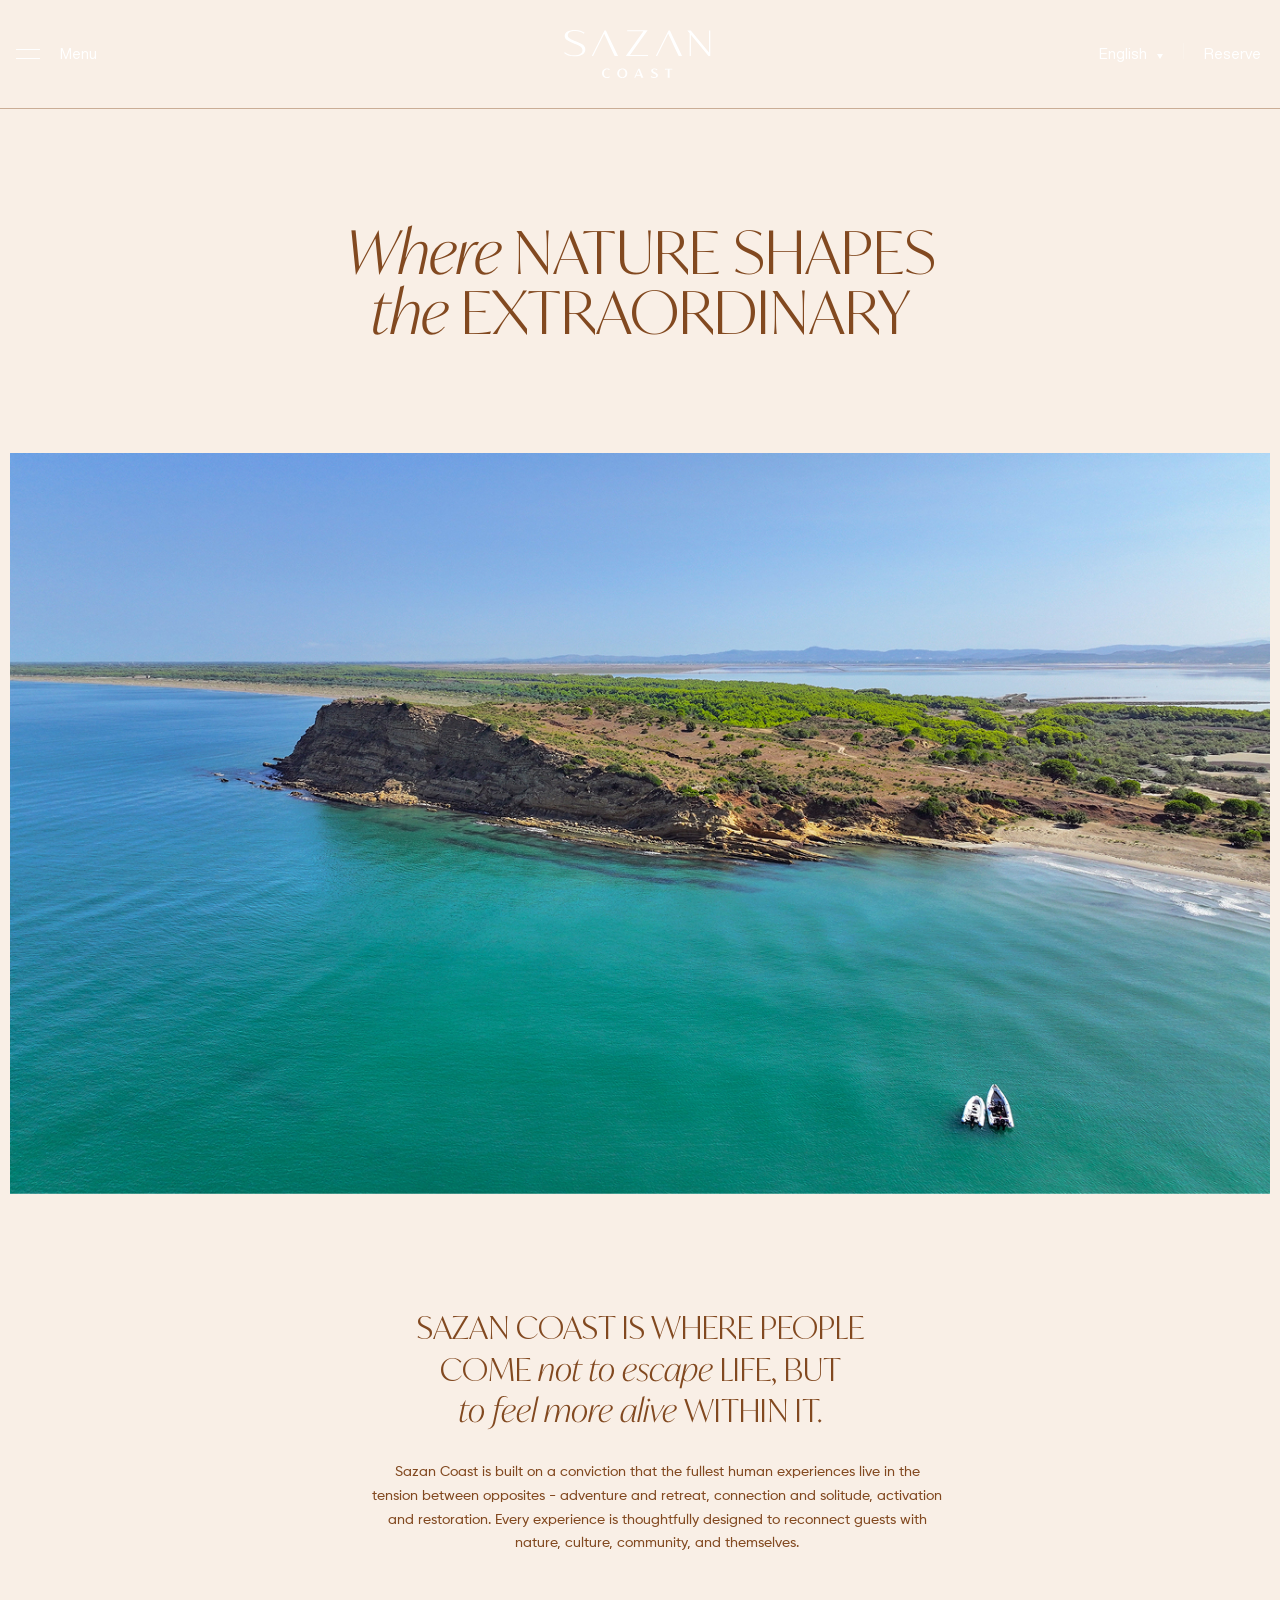
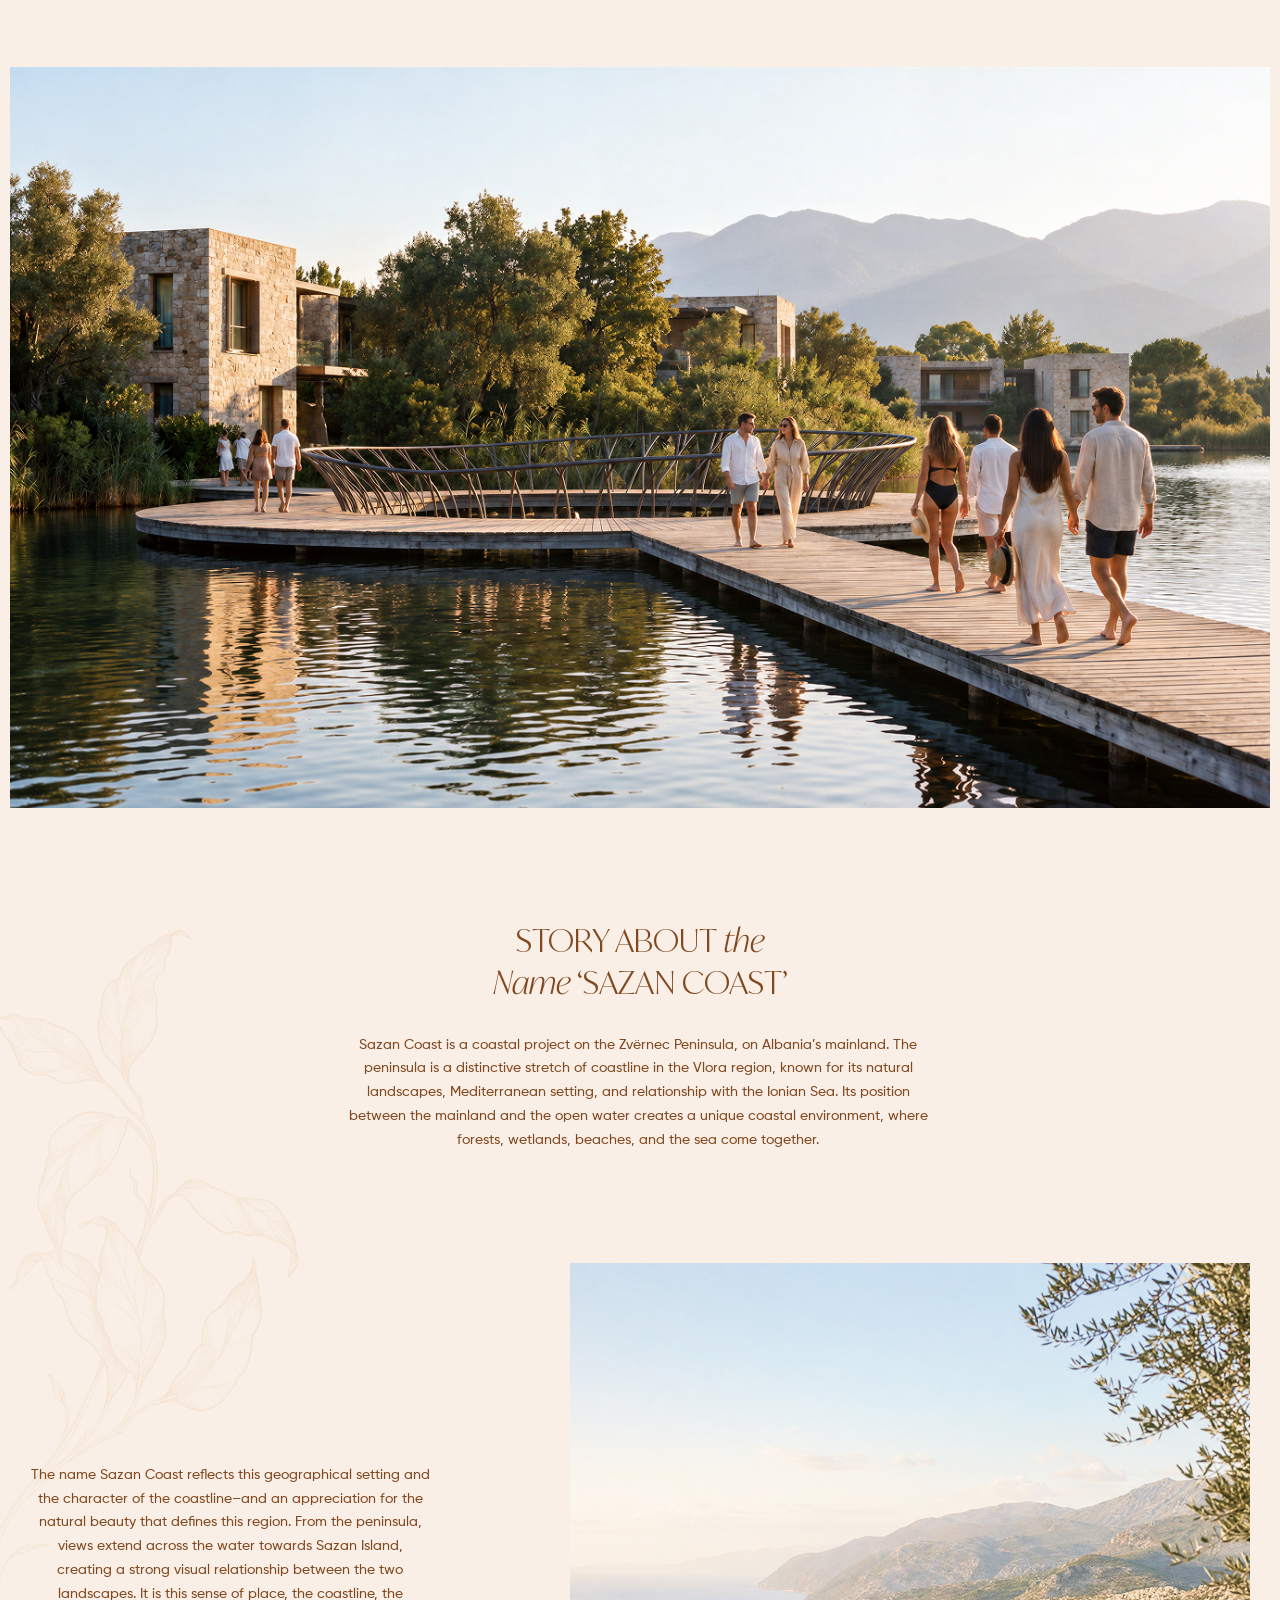
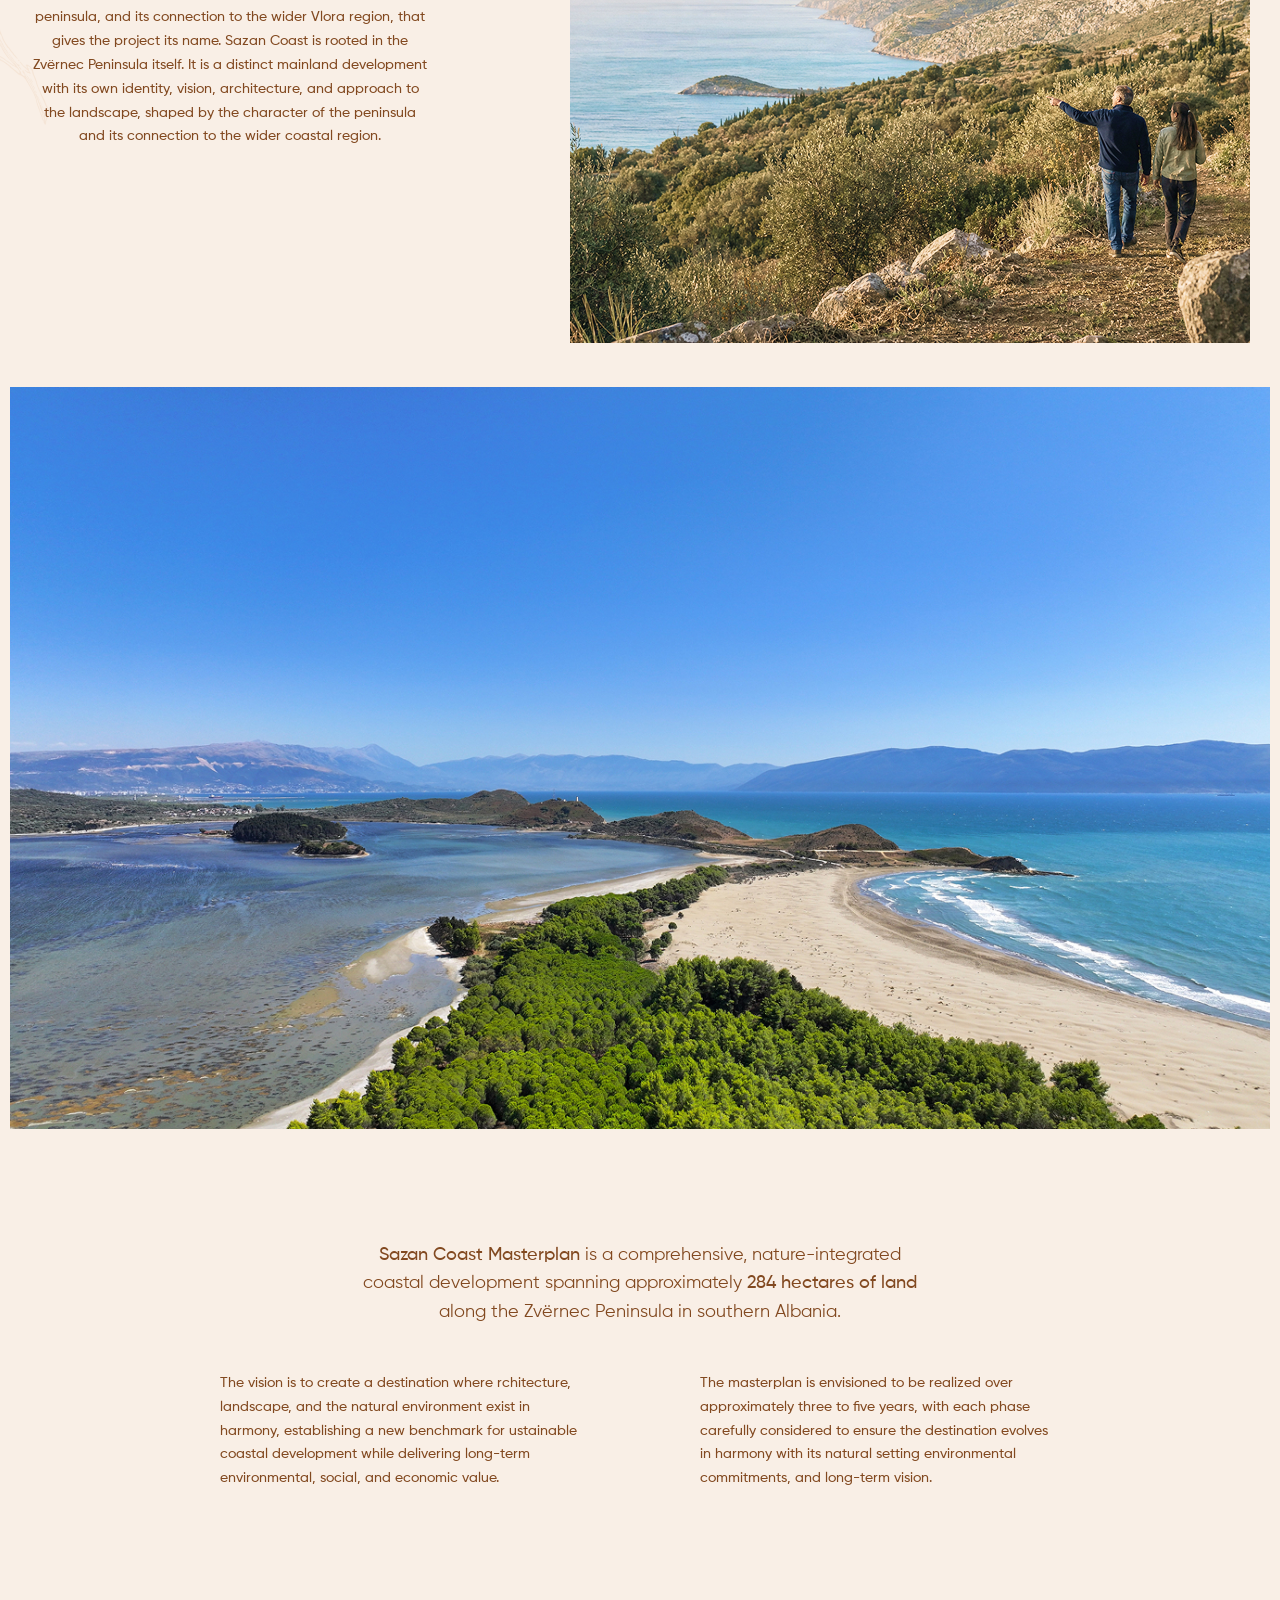
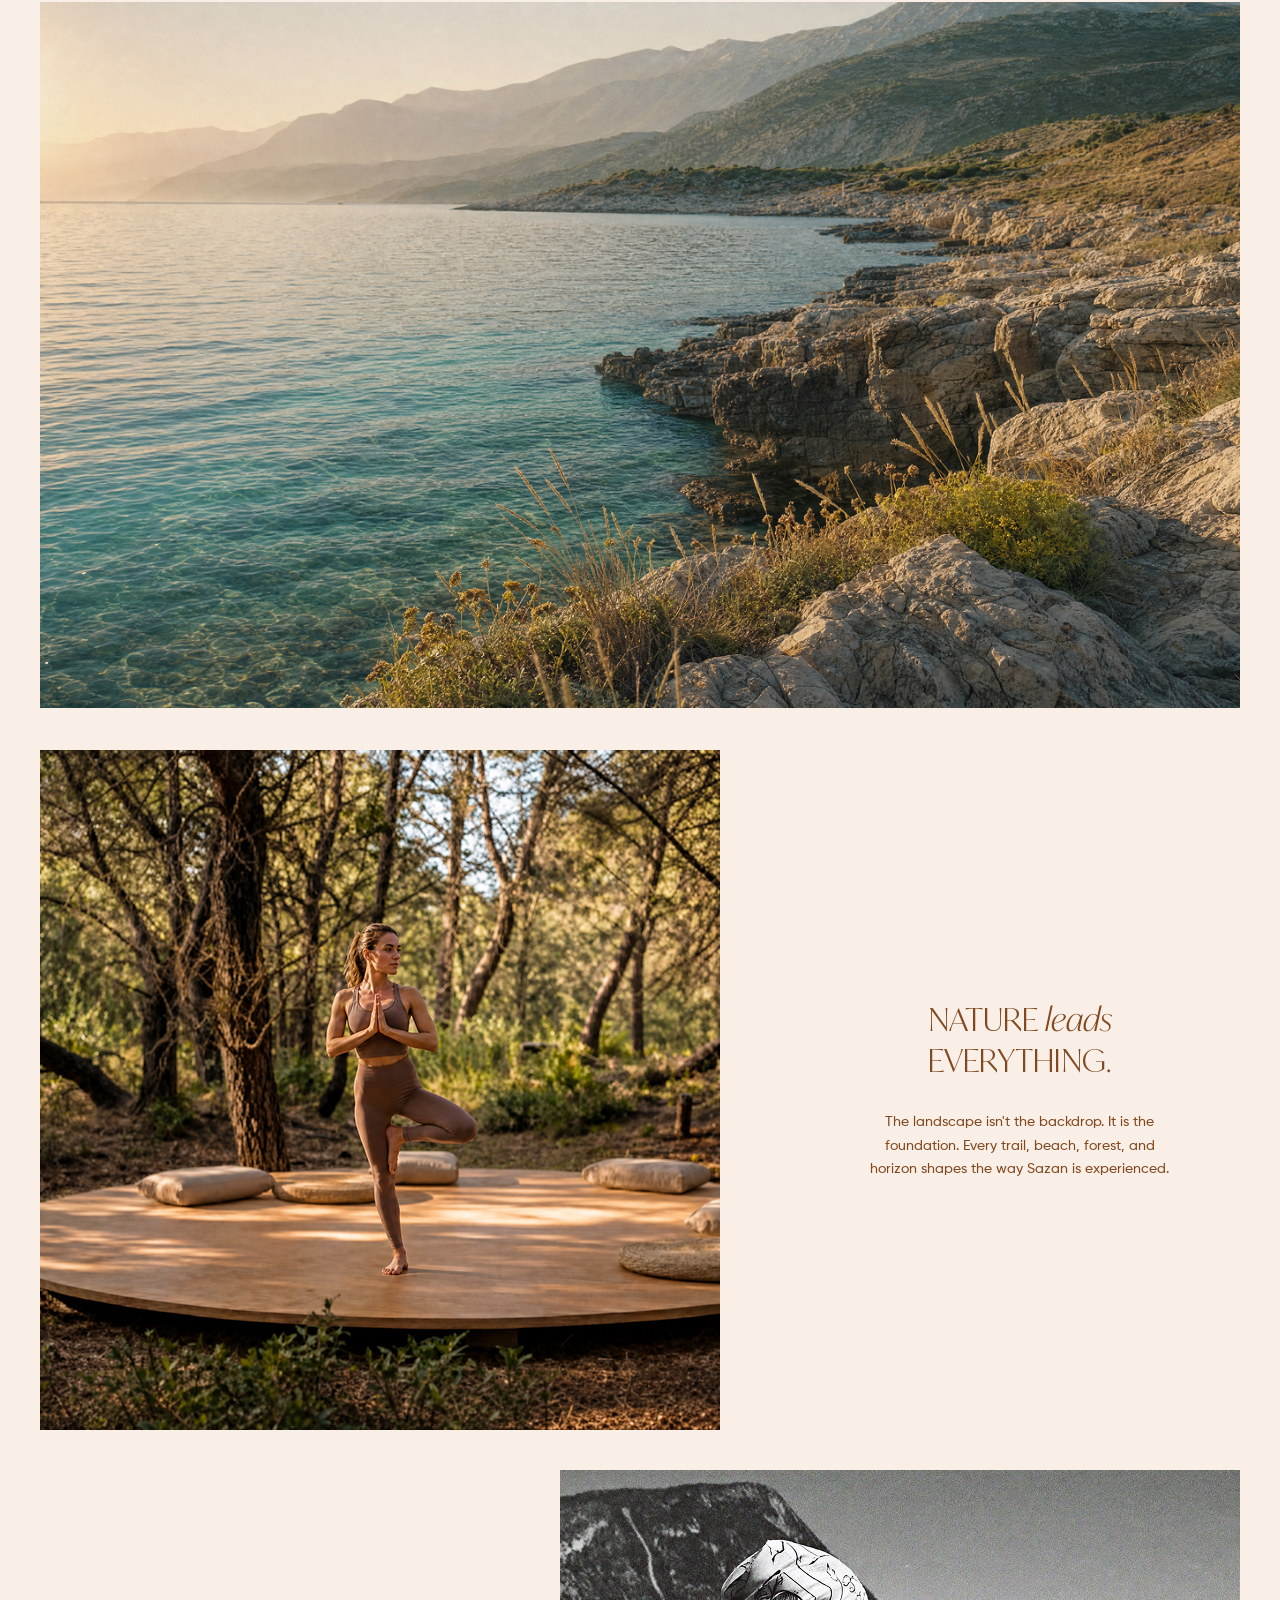
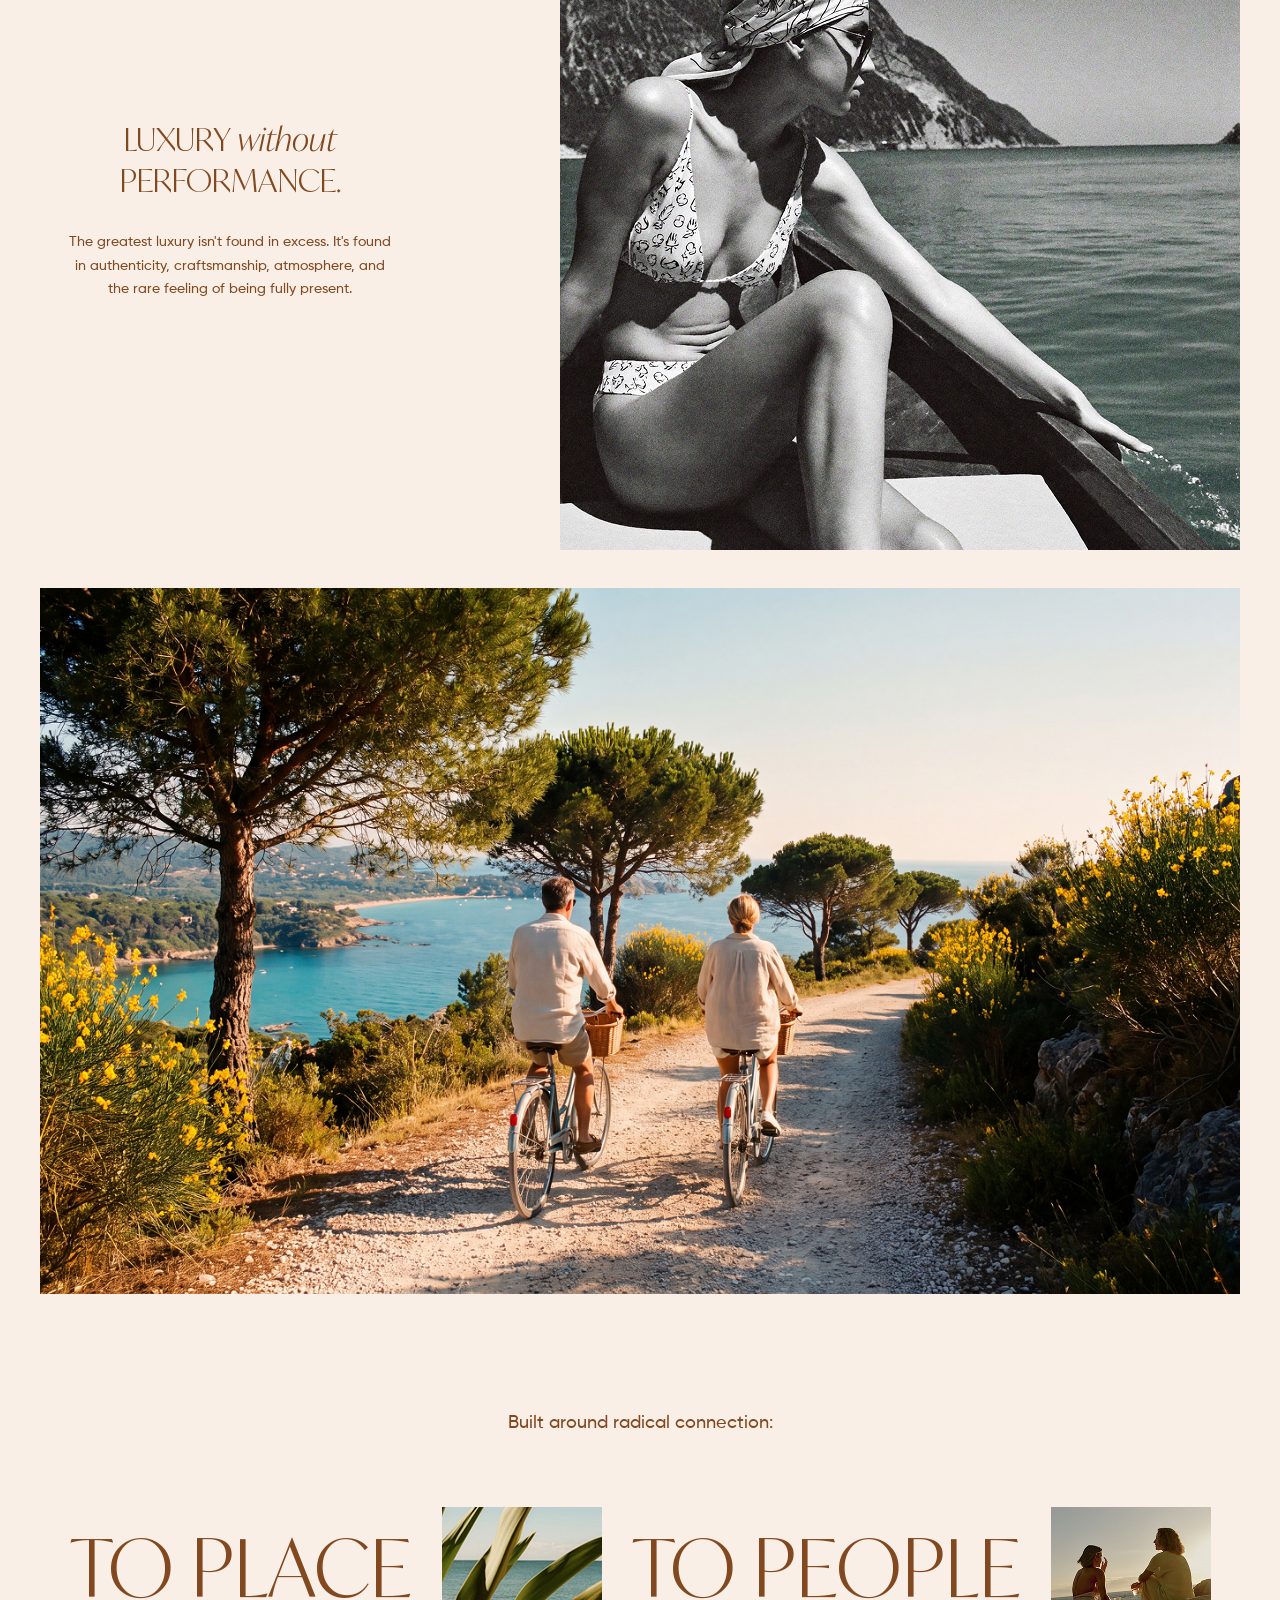
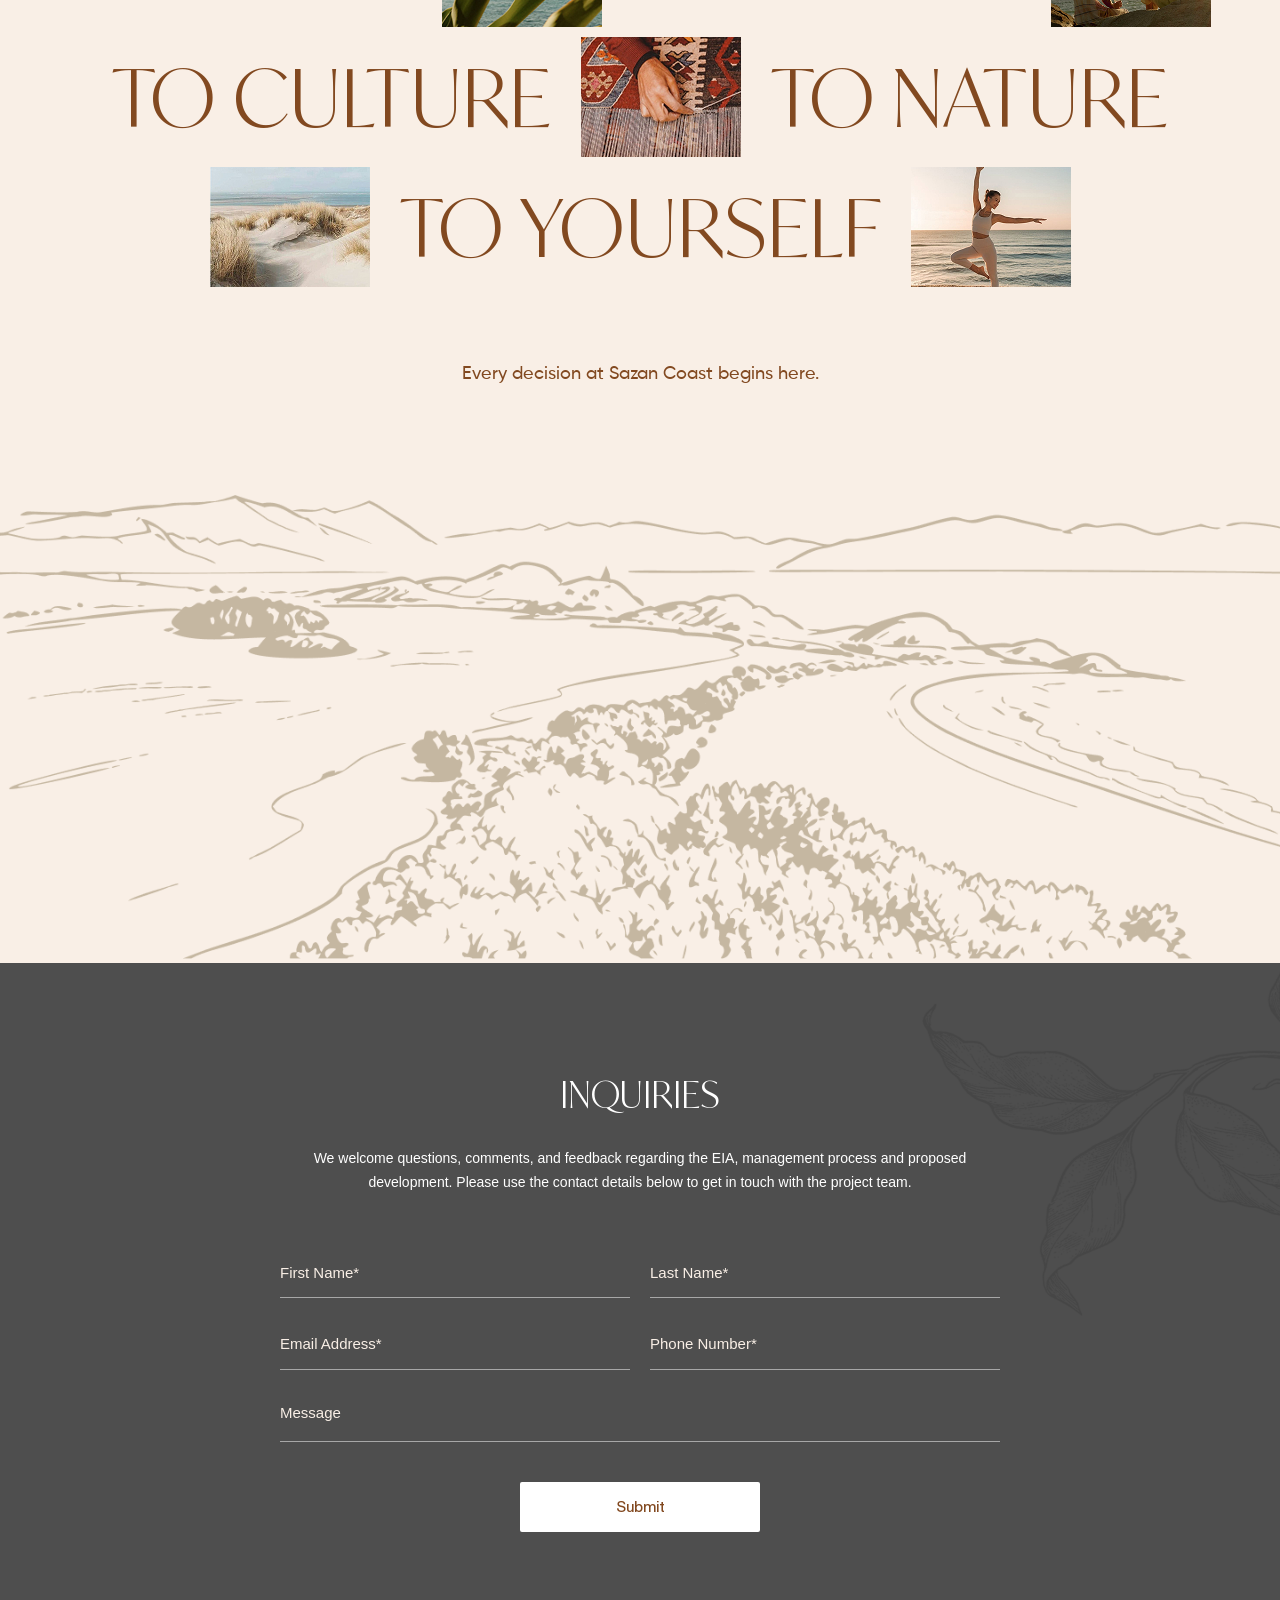
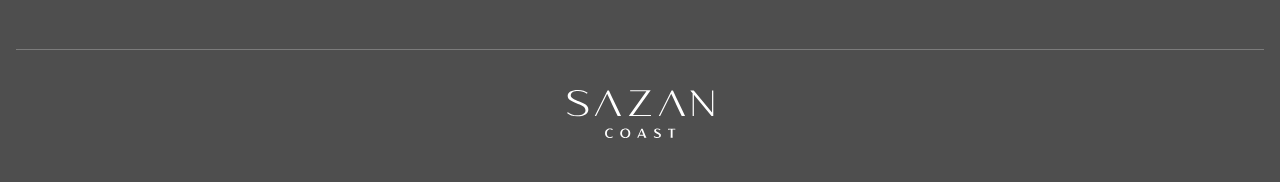
==== commit d3441c1d: "c" ====
--- a/about.html
+++ b/about.html
@@ -183,8 +183,8 @@
                 </div>
                 <div class="hero__footer">
                     <h2 class="hero__footer-title">
-                        Sazan Coast is where people <br>
-                        come <i class="hero__italic">not to escape </i>life, but <br>
+                        Sazan Coast <br class="mobile-br"> is where people <br class="desktop-br">
+                        come <br class="mobile-br"> <i class="hero__italic">not to escape </i>life, but <br class="desktop-br">
                         <i class="hero__italic">to feel more alive </i>within it.
                     </h2>
                     <p class="hero__footer__subtitle subtitle">
@@ -249,15 +249,19 @@
                             hectares of land</span> along the Zvërnec Peninsula in southern Albania.
                     </p>
                     <div class="gallery__text-footer">
-                        <p class="subtitle">
+                        <p class="subtitle gallery__p-desktop">
                             The vision is to create a destination where rchitecture, landscape, and the natural
                             environment exist in harmony, establishing a new benchmark for ustainable coastal
                             development while delivering long-term environmental, social, and economic value.
                         </p>
-                        <p class="subtitle">
+                        <p class="subtitle gallery__p-desktop">
                             The masterplan is envisioned to be realized over approximately three to five years, with
                             each phase carefully considered to ensure the destination evolves in harmony with its
                             natural setting environmental commitments, and long-term vision.
+                        </p>
+                        <p class="subtitle gallery__p-mobile">
+                            The vision is to create a destination where rchitecture, landscape, and the natural environment exist in harmony, establishing a new benchmark for ustainable coastal development while delivering long-term environmental, social, and economic value.
+The masterplan is envisioned to be realized over approximately three to five years, with each phase carefully considered to ensure the destination evolves in harmony with its natural setting  environmental commitments, and long-term vision.
                         </p>
                     </div>
                 </div>
@@ -272,7 +276,7 @@
                             </div>
                             <div class="gallery__title">
                                 <h2 class="title">
-                                    nature <i class="hero__italic">leads</i>
+                                    nature <i class="hero__italic">leads</i> <br class="br-mobile">
 everything.
                                 </h2>
                                 <p class="gallery__subtitle subtitle">
@@ -304,16 +308,22 @@
                 <div class="connection__img">
                     <img src="img/connection_1.jpg" alt="img">
                 </div>
+                <div class="connection__img connection__img--mobile">
+                    <img src="img/connection_2.jpg" alt="img">
+                </div>
                 <span>To people</span>
-                <div class="connection__img">
+                <div class="connection__img connection__img--desktop">
                     <img src="img/connection_2.jpg" alt="img">
                 </div>
                 <span>To culture</span>
                 <div class="connection__img">
                     <img src="img/connection_3.jpg" alt="img">
                 </div>
+                <div class="connection__img connection__img--mobile">
+                    <img src="img/connection_4.jpg" alt="img">
+                </div>
                 <span>To nature</span>
-                <div class="connection__img">
+                <div class="connection__img connection__img--desktop">
                     <img src="img/connection_4.jpg" alt="img">
                 </div>
                 <span>To yourself</span>
@@ -421,6 +431,9 @@
 
             </div>
         </div>
+        <div class="footer__decor">
+            <img src="img/footer_back.png" alt="img">
+        </div>
     </footer>
     <script src="script.js"></script>
 </body>
--- a/global.css
+++ b/global.css
@@ -101,6 +101,8 @@
 .mobile-br{
     display: none;
 }
+
+
 
 .header {
     position: sticky;
@@ -381,6 +383,10 @@
     border-radius: 2px;
 }
 
+.footer{
+    position: relative;
+}
+
 .footer__logo {
     width: 100%;
     margin-top: 117px;
@@ -394,7 +400,17 @@
     display: none;
 }
 
-
+.footer__decor{
+    position: absolute;
+    top: 0;
+    right: 0;
+}
+
+@media(max-width:830px){
+    .footer__decor{
+        display: none;
+    }
+}
 
 @media(max-width:751px) {
 
@@ -500,4 +516,12 @@
         display: block;
     }
 
+    .desktop-br{
+        display: none;
+    }
+
+    .mobile-br{
+        display: block;
+    }
+
 }
--- a/about.css
+++ b/about.css
@@ -21,7 +21,8 @@
 }
 
 .hero__title{
-    max-width: 636px;
+    max-width: 686px;
+    padding: 0 25px;
     width: 100%;
     font-family: 'Ivy Mode';
     color: #824920;
@@ -34,7 +35,8 @@
 }
 
 .hero__img{
-    max-width: 1360px;
+    max-width: 1380px;
+    padding: 0 10px;
     width: 100%;
 }
 
@@ -111,7 +113,8 @@
 
 .story__title{
     margin-top: -4px;
-    max-width: 660px;
+    max-width: 720px;
+    padding: 0 30px;
     width: 100%;
     text-align: center;
     color: #824920;
@@ -137,7 +140,8 @@
 }
 
 .story__img-L{
-    max-width: 1360px;
+    max-width: 1380px;
+    padding: 0 10px;
     width: 100%;
 }
 
@@ -146,18 +150,32 @@
 }
 
 .story__content{
-    max-width: 1360px;
+    max-width: 1420px;
+    padding: 0 30px;
     width: 100%;
     justify-content: end;
     display: flex;
     align-items: center;
     gap: 140px;
     margin-top: 72px;
+    flex-wrap: wrap-reverse;
+}
+
+.story__img-S{
+    max-width: 680px;
+}
+
+.story__img-S img{
+    width: 100%;
 }
 
 .story__content p{
     max-width: 400px;
     text-align: center;
+}
+
+.gallery__p-mobile{
+    display: none;
 }
 
 
@@ -213,6 +231,15 @@
     margin-top: 112px;
 }
 
+.gallery__img-L{
+    max-width: 1360px;
+    width: 100%;
+}
+
+.gallery__img-L img{
+    width: 100%;
+}
+
 .gallery__blocks{
     display: flex;
     flex-direction: column;
@@ -231,7 +258,7 @@
     line-height: 0;
 }
 
-.gallery__block-img{
+.gallery__block-img img{
     width: 100%;
 }
 
@@ -290,7 +317,8 @@
 }
 
 .connection__content{
-    max-width: 1169px;
+    max-width: 1257px;
+    padding: 0 44px;
     width: 100%;
     display: flex;
     row-gap: 10px;
@@ -310,6 +338,10 @@
     letter-spacing: 2%;
 }
 
+.connection__img--mobile{
+    display: none;
+}
+
 .pre-footer{
     max-width: 1440px;
     width: 100%;
@@ -320,3 +352,244 @@
 .pre-footer img{
     width: 100%;
 }
+
+
+@media (max-width:1279px) {
+    .story__content{
+        justify-content: center;
+    }
+
+    .story__decor{
+        display: none;
+    }
+}
+
+@media (max-width:1066px){
+    .connection__img{
+        width: 120px;
+        height: 90px;
+    }
+
+    .connection__img img{
+        width: 100%;
+        height: 100%;
+    }
+
+    .connection__content span{
+        font-size: 55px;
+    }
+}
+
+
+@media (max-width:917px){
+    .gallery__block{
+        flex-wrap: wrap-reverse;
+        justify-content: center;
+        gap: 60px;
+    }
+
+    .gallery__block:last-child{
+        flex-wrap: wrap;
+        justify-content: center;
+    }
+}
+
+
+@media (max-width:650px){
+    .header{
+        padding-bottom: 20px;
+    }
+
+    .hero__container{
+        padding: 73px 0 78px;
+        gap: 75px;
+    }
+
+    .hero__title{
+        font-size: 36px;
+        line-height: 1.1;
+    }
+
+    .desktop-br{
+        display: none;
+    }
+
+    .hero__footer-title{
+        width: 100%;
+        font-size: 24px;
+        line-height: 1.2;
+    }
+
+    .hero__footer{
+        padding: 0 30px;
+        gap: 17px;
+    }
+
+    .story__container{
+        gap: 72px;
+    }
+
+
+    .story__title{
+        margin-top: 0;
+        gap: 20px;
+        justify-content: center;
+        align-items: center;
+    }
+
+    .story__title p{
+        margin-left: 0;
+    }
+
+    .subtitle{
+        font-size: 11px;
+        line-height: 1.6;
+    }
+
+    .title{
+        font-size: 24px;
+        line-height: 1.2;
+    }
+
+    .hero__footer__subtitle{
+        margin-left: 0;
+    }
+
+    .story__content{
+        margin-top: -15px;
+        gap: 56px;
+    }
+
+    .story__img-S{
+        padding: 0 30px;
+        line-height: 0;
+    }
+
+    .story__img-L:last-child{
+        margin-top: -13px;
+    }
+
+    .gilroy--medium{
+        font-weight: 400;
+    }
+
+    .gallery__title{
+        gap: 19px;
+    }
+
+
+
+
+    .gallery__text{
+        padding: 0 20px;
+    }
+
+    .gallery__text-title{
+        font-size: 13px;
+        line-height: 1.5;
+        letter-spacing: 4%;
+    }
+
+    .gallery__text-footer{
+        justify-content: center;
+        margin-top: 21px;
+        text-align: center;
+    }
+
+    .gallery__text-footer p{
+        max-width: 489px;
+    }
+
+
+
+    .gallery__p-desktop{
+        display: none;
+    }
+
+    .gallery__p-mobile{
+        display: block;
+    }
+
+    .gallery__container{
+        padding: 71px 10px 50px;
+    }
+    
+    .gallery__content{
+        margin-top: 80px;
+        gap: 60px;
+    }
+
+    .gallery__blocks{
+        margin-top: 10px;
+        gap: 55px;
+    }
+
+    .gallery__block{
+        gap: 55px;
+    }
+
+    .gallery__block-img{
+        padding: 0 50px;
+    }
+
+    .connection__container{
+        gap: 35px;
+    }
+
+    .pre-footer{
+        margin-top: 51px;
+    }
+
+    .connection__content{
+        row-gap: 0;
+        column-gap: 20px;
+    }
+
+    .connection__content span{
+        font-size: 30px;
+    }
+
+    .connection__img{
+        width: 80px;
+        height: 60px;
+    }
+
+    .conection__text{
+        font-size: 11px;
+        line-height: 1.6;
+    }
+
+}
+
+@media (max-width:492px){
+
+    .connection__content{
+        max-width: 421px;
+    }
+    
+     .connection__img--mobile{
+    display: block;
+    }
+
+    .connection__img--desktop{
+    display: none;
+    }
+}
+
+@media (max-width:392px){
+     .hero__footer__subtitle{
+        max-width: 275px;
+    }
+
+    .story__title p{
+        max-width: 275px;
+    }
+
+    .gallery__title p{
+        max-width: 275px;
+    }
+
+    .gallery__block:last-child .gallery__title p {
+    max-width: 275px;
+}
+}
